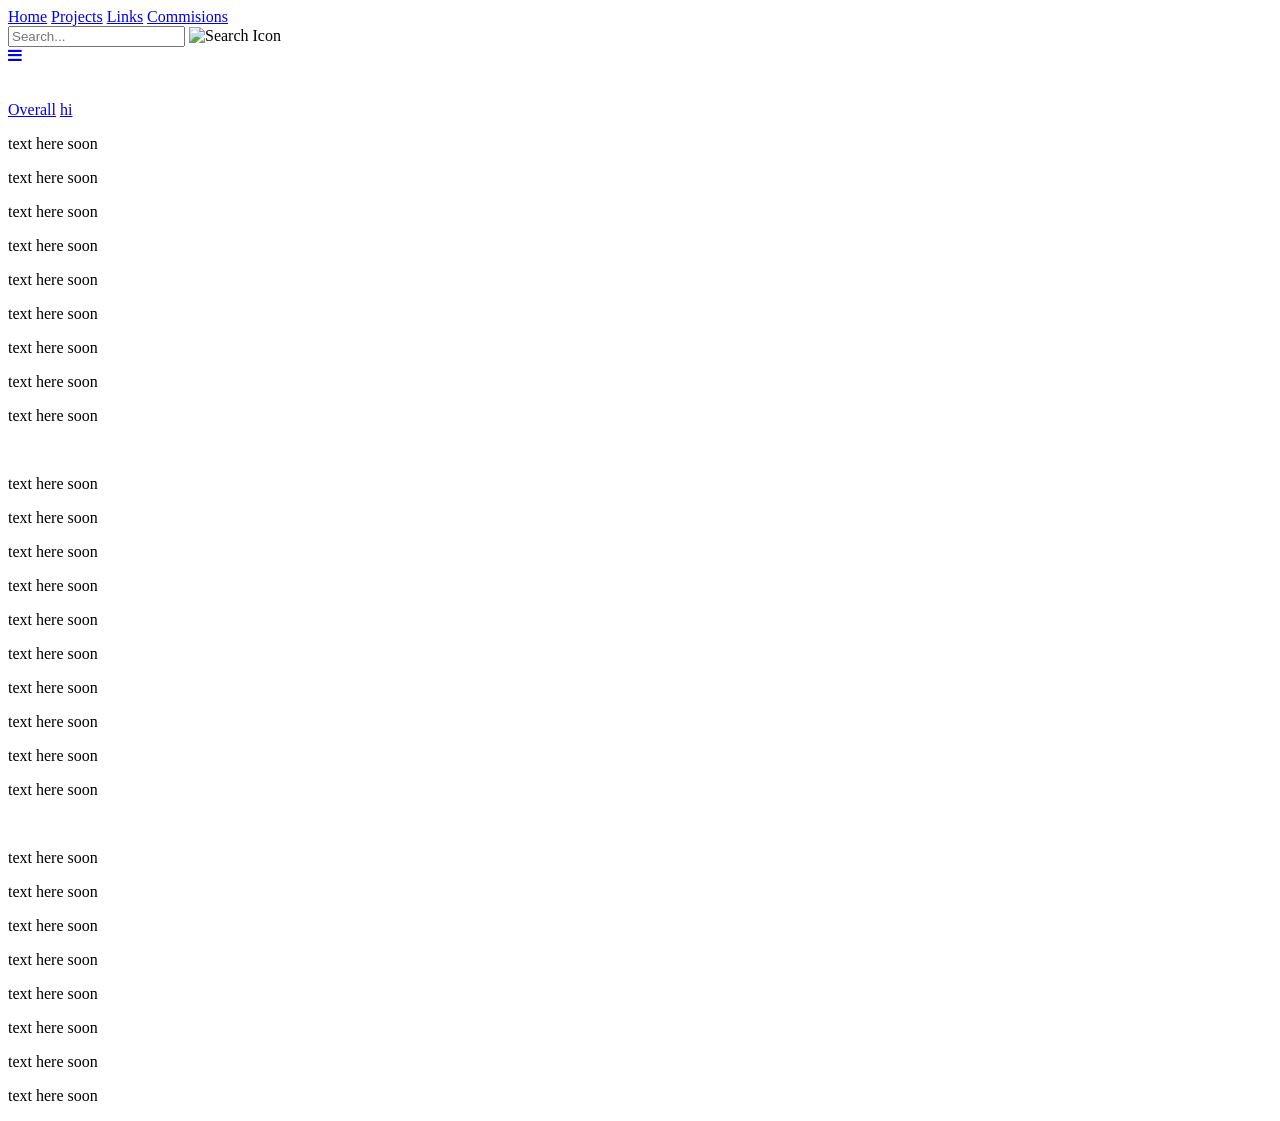
==== src/html/index.html @ 803c3d5c "reorganization" ====
<!DOCTYPE html>
<html lang="en">
    <head>
        <meta charset="UTF-8">
        <meta name="description" content="General site for services and media by Azeal Pena.">
        <meta name="author" content="Azeal Pena">
        <meta name="viewport" content="width=device-width, initial-scale=1.0">
        <link rel="stylesheet" href="css/navigation.css">
        <link rel="stylesheet" href="css/layout.css">
        <link rel="stylesheet" href="css/text.css">
        <link rel="stylesheet" href="https://cdnjs.cloudflare.com/ajax/libs/font-awesome/4.7.0/css/font-awesome.min.css">
        <link rel="icon" href="images/star-favicon.ico">
        <link rel="icon" href="images/star-favicon.png">
        <title>GeoHome</title>
    </head>
    <body>
        <header>
            <div class="topnav" id="Topnav">
                <a class="active" href="home.html">Home</a>
                <a href="projects.html">Projects</a>
                <a href="links.html">Links</a>
                <a href="comms.html">Commisions</a>
                <div class="searchBar">
                    <form action="">
                        <input class="search-input" type="text" name="search" placeholder="Search...">
                        <img src="images/searchicon.png" alt="Search Icon" class="search-icon">
                    </form>
                </div>
                <a href="javascript:void(0);" class="icon" onclick="topnavFunc()">
                    <i class="fa fa-bars"></i>
                </a>
            </div>
        </header>
        <br>
        <br>
        <div class="sidenav" id="Sidenav">
            <a href="#" id="overall">Overall</a>
            <a href="#" id="hi">hi</a>                                             
        </div>
        <div id="main">
            <p>text here soon</p>
            <p>text here soon</p>
            <p>text here soon</p>
            <p>text here soon</p>
            <p>text here soon</p>
            <p>text here soon</p>
            <p>text here soon</p>
            <p>text here soon</p>
            <p>text here soon</p>
            <br>
            <p>text here soon</p>
            <p>text here soon</p>
            <p>text here soon</p>
            <p>text here soon</p>
            <p>text here soon</p>
            <p>text here soon</p>
            <p>text here soon</p>
            <p>text here soon</p>
            <p>text here soon</p>
            <p>text here soon</p>
            <br>
            <p>text here soon</p>
            <p>text here soon</p>
            <p>text here soon</p>
            <p>text here soon</p>
            <p>text here soon</p>
            <p>text here soon</p>
            <p>text here soon</p>
            <p>text here soon</p>
        </div>
        <div class="progress-container">
            <div class="progress-bar" id="ProgBar"></div>
        </div>
        <script src="functions/Util.js"></script>
        <script src="functions/Anim.js"></script>
    </body>
</html>
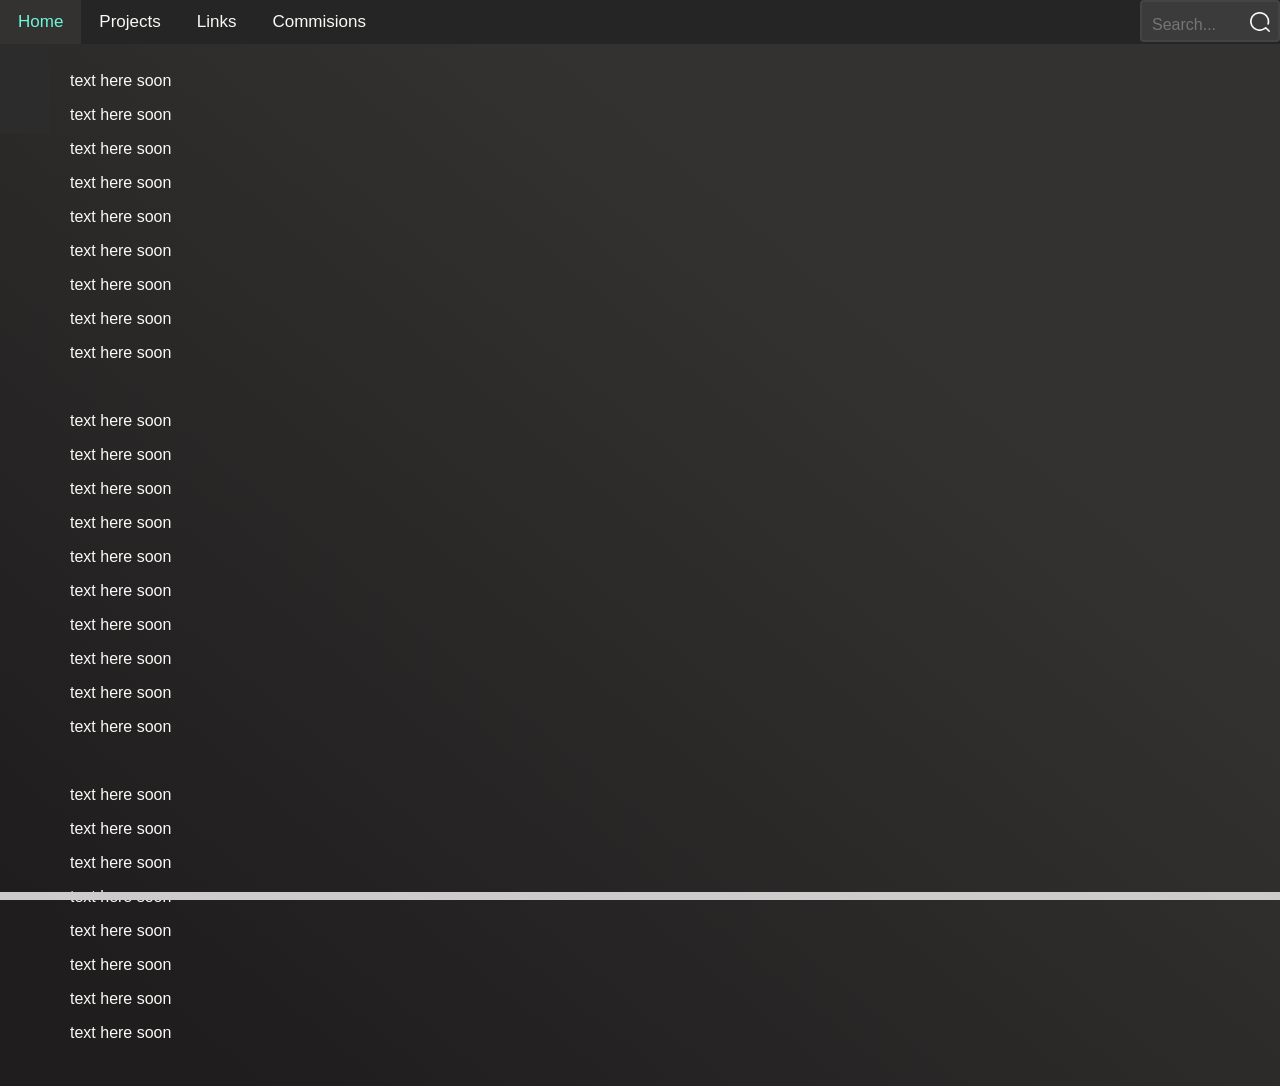
==== commit 3afdcddb: "fixed internal links" ====
--- a/src/html/index.html
+++ b/src/html/index.html
@@ -2,28 +2,27 @@
 <html lang="en">
     <head>
         <meta charset="UTF-8">
-        <meta name="description" content="General site for services and media by Azeal Pena.">
-        <meta name="author" content="Azeal Pena">
+        <meta name="description" content="The General personal site of Azeal Stratos.">
+        <meta name="author" content="Azeal Stratos">
         <meta name="viewport" content="width=device-width, initial-scale=1.0">
-        <link rel="stylesheet" href="css/navigation.css">
-        <link rel="stylesheet" href="css/layout.css">
-        <link rel="stylesheet" href="css/text.css">
+        <link rel="stylesheet" href="../css/navigation.css">
+        <link rel="stylesheet" href="../css/layout.css">
+        <link rel="stylesheet" href="../css/text.css">
         <link rel="stylesheet" href="https://cdnjs.cloudflare.com/ajax/libs/font-awesome/4.7.0/css/font-awesome.min.css">
-        <link rel="icon" href="images/star-favicon.ico">
-        <link rel="icon" href="images/star-favicon.png">
+        <link rel="icon" href="../assets/star-favicon.ico">
         <title>GeoHome</title>
     </head>
     <body>
         <header>
             <div class="topnav" id="Topnav">
-                <a class="active" href="home.html">Home</a>
+                <a class="active" href="index.html">Home</a>
                 <a href="projects.html">Projects</a>
                 <a href="links.html">Links</a>
                 <a href="comms.html">Commisions</a>
                 <div class="searchBar">
                     <form action="">
                         <input class="search-input" type="text" name="search" placeholder="Search...">
-                        <img src="images/searchicon.png" alt="Search Icon" class="search-icon">
+                        <img src="../assets/searchicon.png" alt="Search Icon" class="search-icon">
                     </form>
                 </div>
                 <a href="javascript:void(0);" class="icon" onclick="topnavFunc()">
@@ -71,7 +70,7 @@
         <div class="progress-container">
             <div class="progress-bar" id="ProgBar"></div>
         </div>
-        <script src="functions/Util.js"></script>
-        <script src="functions/Anim.js"></script>
+        <script src="../functions/Util.js"></script>
+        <script src="../functions/Anim.js"></script>
     </body>
 </html>
--- a/src/css/navigation.css
+++ b/src/css/navigation.css
@@ -0,0 +1,153 @@
+
+.topnav{
+    background-color: #252525;
+    position: fixed;
+    top: 0;
+    width: 100%;
+    z-index: 2;
+    transition: top 0.3s;
+}
+.topnav a{
+    float: left;
+    display: block;
+    color: #FAF9F6;
+    text-align: center;
+    padding: 12px 18px;
+    text-decoration: none;
+    font-size: 17px;
+}
+.topnav a.split{
+    float: right;
+    background-color: #343231;
+    color: white;
+}
+.topnav a:hover{
+    background-color: #535353;
+    color: #FAF9F6;
+}
+.topnav a.active{
+    background-color: #343231;
+    color: #6df7d9;
+}
+.topnav .icon{
+    display: none;
+}
+@media screen and (max-width: 600px){
+  .topnav a:not(:first-child){display: none;}
+  .topnav a.icon{
+    float: right;
+    display: block;
+  }
+}
+@media screen and (max-width: 600px){
+  .topnav.responsive{position: relative;}
+  .topnav.responsive a.icon{
+    position: absolute;
+    right: 0;
+  }
+  .topnav.responsive a{
+    float: none;
+    top: 0;
+    display: block;
+    text-align: left;
+  }
+}
+
+.searchBar{
+  position: absolute;
+  right: 0;
+}
+.search-icon{
+  position: absolute;
+  right: 10px;
+  height: 20px;
+  width: 20px;
+  top: 12px;
+}
+input[type=text]{
+  width: 140px;
+  box-sizing: border-box;
+  border: 2px solid #444444;
+  border-radius: 4px;
+  outline: 0px solid transparent;
+  font-size: 16px;
+  background-color: rgba(255, 255, 255, 0.1);
+  padding: 14px 40px 6px 10px;
+  transition-property: margin-right width;
+  transition: 0.8s ease-in-out;
+}
+input[type=text]:focus{
+  width: 100%;
+}
+@media screen and (max-width: 600px){
+  .searchBar.responsive{position: relative};
+  .searchBar.responsive{
+    position: absolute;
+    right: 55px;
+  }
+}
+
+#Sidenav a{
+  position: absolute;
+  left: -80px;
+  transition: 0.3s;
+  padding: 15px;
+  width: 100px;
+  text-decoration: none;
+  color: #2c2c2c;
+  font-size: 20px;
+  z-index: 1;
+}
+#Sidenav a:hover{
+  left: 0px;
+  color: #f1f1f1;
+  background-color: #5e5e5e;
+}
+/*home page tabs*/
+#overall{
+  top: 40px;
+  background-color: #2c2c2c;
+}
+#hi{
+  top: 80px;
+  background-color: #2c2c2c;
+}
+/*projects page tabs*/
+#geosinia{
+  top: 40px;
+  background-color: #2c2c2c;
+}
+#github{
+  top: 80px;
+  background-color: #2c2c2c;
+}
+#mods{
+  top: 120px;
+  background-color: #2c2c2c;
+}
+
+
+
+@media screen and (max-height: 450px){
+  .sidenav {padding-top: 15px;}
+  .sidenav a {font-size: 18px;}
+}
+
+#main{
+  transition: margin-left .5s;
+  padding: 20px;
+}
+
+.progress-container {
+  width: 100%;
+  height: 8px;
+  background: #ccc;
+  position: sticky;
+  bottom: 0;
+}
+.progress-bar {
+  height: 8px;
+  background: #04AA6D;
+background: linear-gradient(90deg, #04aa6d 0%, #48f5b6 50%, #6df7d9 100%);
+  width: 0%;
+}
--- a/src/css/layout.css
+++ b/src/css/layout.css
@@ -0,0 +1,28 @@
+
+.opener{
+  position: relative;
+  text-align: center;
+  width: 100%;
+  padding-bottom: 0;
+  color: #ffffff;
+}
+
+.ascii-title{
+  position: absolute;
+  bottom: 0px;
+  left: 6px;
+  font-family: monospace;
+  white-space: pre;
+}
+
+#geosinia-title{
+  padding-bottom: 0;
+}
+#mods-title{
+  padding-bottom: 0;
+}
+
+#title-bg{
+  width: 100%;
+  max-height: 300px;
+}
--- a/src/css/text.css
+++ b/src/css/text.css
@@ -0,0 +1,25 @@
+
+body{
+    margin: 0;
+    font-family: Arial, Helvetica, sans-serif;
+    color: #FAF9F6;
+    background: linear-gradient(40deg, #1f1d1d 10%, #343231 70%);
+}
+#main{
+  margin-left: 50px;
+}
+
+.hyperlink{
+  color: #04AA6D;
+  text-decoration: none;
+}
+.hyperlink:hover{
+  text-decoration: underline;
+}
+.badge{
+  background-color: #df2929;
+  color: #FAF9F6;
+  padding: 3px 5px;
+  text-align: center;
+  border-radius: 5px;
+}
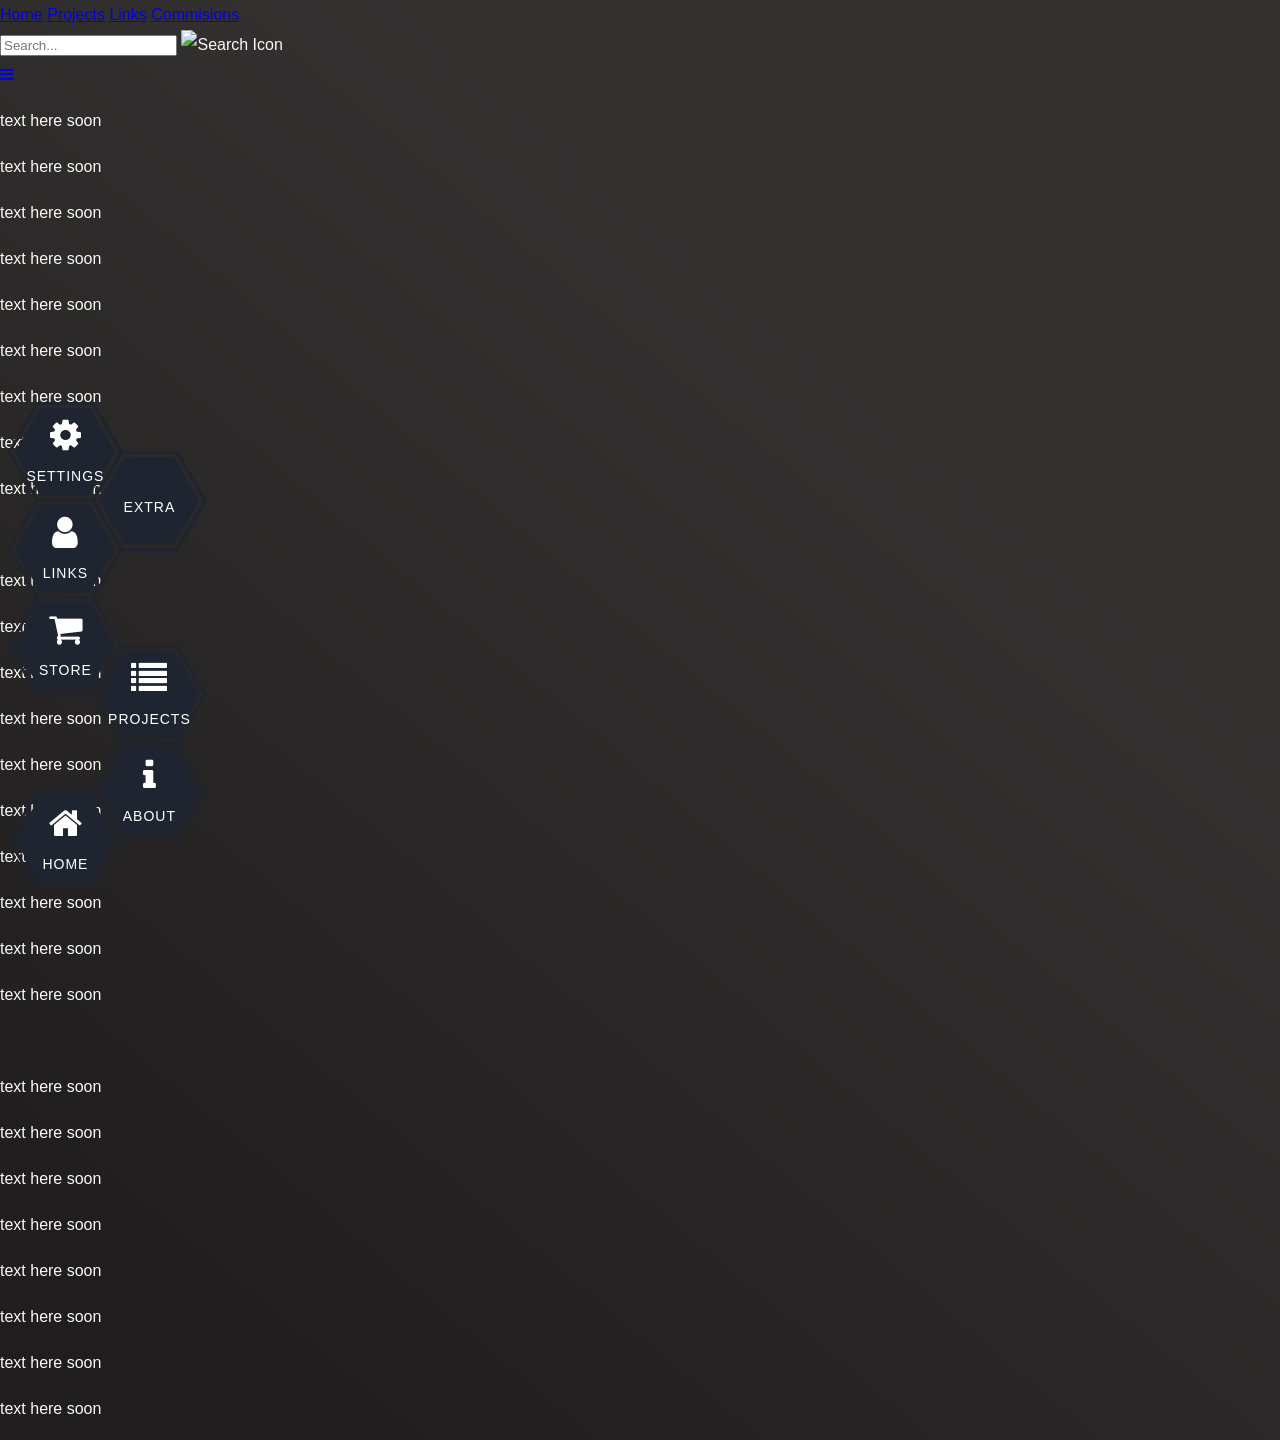
==== commit 3b725a22: "Start new index.html layout + menu" ====
--- a/src/html/index.html
+++ b/src/html/index.html
@@ -5,7 +5,8 @@
         <meta name="description" content="The General personal site of Azeal Stratos.">
         <meta name="author" content="Azeal Stratos">
         <meta name="viewport" content="width=device-width, initial-scale=1.0">
-        <link rel="stylesheet" href="../css/navigation.css">
+        
+        <link rel="stylesheet" href="../css/menu-style.css">
         <link rel="stylesheet" href="../css/layout.css">
         <link rel="stylesheet" href="../css/text.css">
         <link rel="stylesheet" href="https://cdnjs.cloudflare.com/ajax/libs/font-awesome/4.7.0/css/font-awesome.min.css">
@@ -22,7 +23,7 @@
                 <div class="searchBar">
                     <form action="">
                         <input class="search-input" type="text" name="search" placeholder="Search...">
-                        <img src="../assets/searchicon.png" alt="Search Icon" class="search-icon">
+                        <img src="../assets/ searchicon.png" alt="Search Icon" class="search-icon">
                     </form>
                 </div>
                 <a href="javascript:void(0);" class="icon" onclick="topnavFunc()">
@@ -30,43 +31,195 @@
                 </a>
             </div>
         </header>
-        <br>
-        <br>
-        <div class="sidenav" id="Sidenav">
-            <a href="#" id="overall">Overall</a>
-            <a href="#" id="hi">hi</a>                                             
-        </div>
-        <div id="main">
-            <p>text here soon</p>
-            <p>text here soon</p>
-            <p>text here soon</p>
-            <p>text here soon</p>
-            <p>text here soon</p>
-            <p>text here soon</p>
-            <p>text here soon</p>
-            <p>text here soon</p>
-            <p>text here soon</p>
-            <br>
-            <p>text here soon</p>
-            <p>text here soon</p>
-            <p>text here soon</p>
-            <p>text here soon</p>
-            <p>text here soon</p>
-            <p>text here soon</p>
-            <p>text here soon</p>
-            <p>text here soon</p>
-            <p>text here soon</p>
-            <p>text here soon</p>
-            <br>
-            <p>text here soon</p>
-            <p>text here soon</p>
-            <p>text here soon</p>
-            <p>text here soon</p>
-            <p>text here soon</p>
-            <p>text here soon</p>
-            <p>text here soon</p>
-            <p>text here soon</p>
-        </div>
+        <aside>
+            <div class="nav-container">
+            <div class="hexagon-menu clear">
+                <div class="hexagon-item1">
+                    <div class="hex-item">
+                        <div></div>
+                        <div></div>
+                        <div></div>
+                    </div>
+                    <div class="hex-item">
+                        <div></div>
+                        <div></div>
+                        <div></div>
+                    </div>
+                    <a  class="hex-content" href="main-menu.html">
+                        <span class="hex-content-inner">
+                            <span class="icon">
+                                <i class="fa fa-home"></i>
+                            </span>
+                            <span class="title">Home</span>
+                        </span>
+                        <svg viewBox="0 0 100 100" height="100" width="100" version="1.1" xmlns="http://www.w3.org/2000/svg"><polygon points="0,50 25,6 75,6 100,50 75,93 25,93" fill="#1e2530"></polygon></svg>
+                    </a>
+                </div>
+                <div class="hexagon-item2">
+                    <div class="hex-item">
+                        <div></div>
+                        <div></div>
+                        <div></div>
+                    </div>
+                    <div class="hex-item">
+                        <div></div>
+                        <div></div>
+                        <div></div>
+                    </div>
+                    <a  class="hex-content" href="">
+                        <span class="hex-content-inner">
+                            <span class="icon">
+                                <i class="fa fa-info"></i>
+                            </span>
+                            <span class="title">About</span>
+                        </span>
+                        <svg viewBox="0 0 100 100" height="100" width="100" version="1.1" xmlns="http://www.w3.org/2000/svg"><polygon points="0,50 25,6 75,6 100,50 75,93 25,93" fill="#1e2530"></polygon></svg>
+                    </a>
+                </div>
+                <div class="hexagon-item4">
+                    <div class="hex-item">
+                        <div></div>
+                        <div></div>
+                        <div></div>
+                    </div>
+                    <div class="hex-item">
+                        <div></div>
+                        <div></div>
+                        <div></div>
+                    </div>
+                    <a  class="hex-content" href="test-page.html">
+                        <span class="hex-content-inner">
+                            <span class="icon">
+                                <i class="fa fa-list"></i>
+                            </span>
+                            <span class="title">Projects</span>
+                        </span>
+                        <svg viewBox="0 0 100 100" height="100" width="100" version="1.1" xmlns="http://www.w3.org/2000/svg"><polygon points="0,50 25,6 75,6 100,50 75,93 25,93" fill="#1e2530"></polygon></svg>
+                    </a>    
+                </div>
+                <div class="hexagon-item5">
+                    <div class="hex-item">
+                        <div></div>
+                        <div></div>
+                        <div></div>
+                    </div>
+                    <div class="hex-item">
+                        <div></div>
+                        <div></div>
+                        <div></div>
+                    </div>
+                    <a  class="hex-content" href="">
+                        <span class="hex-content-inner">
+                            <span class="icon">
+                                <i class="fa fa-shopping-cart"></i>
+                            </span>
+                            <span class="title">Store</span>
+                        </span>
+                        <svg viewBox="0 0 100 100" height="100" width="100" version="1.1" xmlns="http://www.w3.org/2000/svg"><polygon points="0,50 25,6 75,6 100,50 75,93 25,93" fill="#1e2530"></polygon></svg>
+                    </a>
+                </div>
+                <div class="hexagon-item7">
+                    <div class="hex-item">
+                        <div></div>
+                        <div></div>
+                        <div></div>
+                    </div>
+                    <div class="hex-item">
+                        <div></div>
+                        <div></div>
+                        <div></div>
+                    </div>
+                    <a  class="hex-content" href="">
+                        <span class="hex-content-inner">
+                            <span class="icon">
+                                <i class="fa fa-user"></i>
+                            </span>
+                            <span class="title">Links</span>
+                        </span>
+                        <svg viewBox="0 0 100 100" height="100" width="100" version="1.1" xmlns="http://www.w3.org/2000/svg"><polygon points="0,50 25,6 75,6 100,50 75,93 25,93" fill="#1e2530"></polygon></svg>
+                    </a>
+                </div>
+                <div class="hexagon-item8">
+                    <div class="hex-item">
+                        <div></div>
+                        <div></div>
+                        <div></div>
+                    </div>
+                    <div class="hex-item">
+                        <div></div>
+                        <div></div>
+                        <div></div>
+                    </div>
+                    <a  class="hex-content">
+                        <span class="hex-content-inner">
+                            <span class="icon">
+                                <i class=""></i>
+                            </span>
+                            <span class="title">Extra</span>
+                        </span>
+                        <svg viewBox="0 0 100 100" height="100" width="100" version="1.1" xmlns="http://www.w3.org/2000/svg"><polygon points="0,50 25,6 75,6 100,50 75,93 25,93" fill="#1e2530"></polygon></svg>
+                    </a>
+                </div>
+                <div class="hexagon-item9">
+                    <div class="hex-item">
+                        <div></div>
+                        <div></div>
+                        <div></div>
+                    </div>
+                    <div class="hex-item">
+                        <div></div>
+                        <div></div>
+                        <div></div>
+                    </div>
+                    <a  class="hex-content">
+                        <span class="hex-content-inner">
+                            <span class="icon">
+                                <i class="fa fa-cog"></i>
+                            </span>
+                            <span class="title">Settings</span>
+                        </span>
+                        <svg viewBox="0 0 100 100" height="100" width="100" version="1.1" xmlns="http://www.w3.org/2000/svg"><polygon points="0,50 25,6 75,6 100,50 75,93 25,93" fill="#1e2530"></polygon></svg>
+                    </a>
+                </div>
+            </div>
+            </div>
+        </aside>
+        <main>
+            <div>
+                    <p>text here soon</p>
+                    <p>text here soon</p>
+                    <p>text here soon</p>
+                    <p>text here soon</p>
+                    <p>text here soon</p>
+                    <p>text here soon</p>
+                    <p>text here soon</p>
+                    <p>text here soon</p>
+                    <p>text here soon</p>
+                    <br>
+                    <p>text here soon</p>
+                    <p>text here soon</p>
+                    <p>text here soon</p>
+                    <p>text here soon</p>
+                    <p>text here soon</p>
+                    <p>text here soon</p>
+                    <p>text here soon</p>
+                    <p>text here soon</p>
+                    <p>text here soon</p>
+                    <p>text here soon</p>
+                    <br>
+                    <p>text here soon</p>
+                    <p>text here soon</p>
+                    <p>text here soon</p>
+                    <p>text here soon</p>
+                    <p>text here soon</p>
+                    <p>text here soon</p>
+                    <p>text here soon</p>
+                    <p>text here soon</p>
+            </div>
+        </main>
+        <footer>
+            
+        </footer>
         <div class="progress-container">
             <div class="progress-bar" id="ProgBar"></div>
         </div>
--- a/src/css/menu-style.css
+++ b/src/css/menu-style.css
@@ -0,0 +1,600 @@
+
+body {
+  font-family: "Libre Baskerville", serif;
+  font-weight: 400;
+  font-size: 16px;
+  line-height: 30px;
+  background-color: #0c0f15;
+  overflow:hidden;
+  color: #ababab; 
+}
+
+.hexagon-item1 {
+  cursor: pointer;
+  width: 100px;
+  height: 100px;
+  float: left;
+  margin-left: 0px;
+  z-index: 0;
+  position: absolute;
+  left: 15px;
+  bottom: 10px;}
+  .hexagon-item1:first-child {
+    margin-left: 0; }
+  .hexagon-item1:hover {
+    z-index: 1; }
+    .hexagon-item1:hover .hex-item:last-child {
+      opacity: 1;
+      transform: scale(1.3); }
+    .hexagon-item1:hover .hex-item:first-child {
+      opacity: 1;
+      transform: scale(1.2); }
+      .hexagon-item1:hover .hex-item:first-child div:before,
+      .hexagon-item1:hover .hex-item:first-child div:after {
+        height: 5px; }
+    .hexagon-item1:hover .hex-item div::before,
+    .hexagon-item1:hover .hex-item div::after {
+      background-color: #48f5b6; }
+    .hexagon-item1:hover .hex-content svg {
+      transform: scale(0.97); }
+      
+.hexagon-item2 {
+  cursor: pointer;
+  width: 100px;
+  height: 100px;
+  float: left;
+  margin-left: 0px;
+  z-index: 0;
+  position: absolute;
+  left: 99px;
+  bottom: 58px;}
+  .hexagon-item2:first-child {
+    margin-left: 0; }
+  .hexagon-item2:hover {
+    z-index: 1; }
+    .hexagon-item2:hover .hex-item:last-child {
+      opacity: 1;
+      transform: scale(1.3); }
+    .hexagon-item2:hover .hex-item:first-child {
+      opacity: 1;
+      transform: scale(1.2); }
+      .hexagon-item2:hover .hex-item:first-child div:before,
+      .hexagon-item2:hover .hex-item:first-child div:after {
+        height: 5px; }
+    .hexagon-item2:hover .hex-item div::before,
+    .hexagon-item2:hover .hex-item div::after {
+      background-color: #48f5b6; }
+    .hexagon-item2:hover .hex-content svg {
+      transform: scale(0.97); }
+
+.hexagon-item3 {
+  cursor: pointer;
+  width: 100px;
+  height: 100px;
+  float: left;
+  margin-left: 0px;
+  z-index: 0;
+  position: absolute;
+  left: 15px;
+  bottom: 107px;}
+  .hexagon-item3:first-child {
+    margin-left: 0; }
+  .hexagon-item3:hover {
+    z-index: 1; }
+    .hexagon-item3:hover .hex-item:last-child {
+      opacity: 1;
+      transform: scale(1.3); }
+    .hexagon-item3:hover .hex-item:first-child {
+      opacity: 1;
+      transform: scale(1.2); }
+      .hexagon-item3:hover .hex-item:first-child div:before,
+      .hexagon-item3:hover .hex-item:first-child div:after {
+        height: 5px; }
+    .hexagon-item3:hover .hex-item div::before,
+    .hexagon-item3:hover .hex-item div::after {
+      background-color: #48f5b6; }
+    .hexagon-item3:hover .hex-content svg {
+      transform: scale(0.97); }
+
+.hexagon-item4 {
+  cursor: pointer;
+  width: 100px;
+  height: 100px;
+  float: left;
+  margin-left: 0px;
+  z-index: 0;
+  position: absolute;
+  left: 99px;
+  bottom: 155px;}
+  .hexagon-item4:first-child {
+    margin-left: 0; }
+  .hexagon-item4:hover {
+    z-index: 1; }
+    .hexagon-item4:hover .hex-item:last-child {
+      opacity: 1;
+      transform: scale(1.3); }
+    .hexagon-item4:hover .hex-item:first-child {
+      opacity: 1;
+      transform: scale(1.2); }
+      .hexagon-item4:hover .hex-item:first-child div:before,
+      .hexagon-item4:hover .hex-item:first-child div:after {
+        height: 5px; }
+    .hexagon-item4:hover .hex-item div::before,
+    .hexagon-item4:hover .hex-item div::after {
+      background-color: #48f5b6; }
+    .hexagon-item4:hover .hex-content svg {
+      transform: scale(0.97); }
+      
+.hexagon-item5 {
+  cursor: pointer;
+  width: 100px;
+  height: 100px;
+  float: left;
+  margin-left: 0px;
+  z-index: 0;
+  position: absolute;
+  left: 15px;
+  bottom: 204px;}
+  .hexagon-item5:first-child {
+    margin-left: 0; }
+  .hexagon-item5:hover {
+    z-index: 1; }
+    .hexagon-item5:hover .hex-item:last-child {
+      opacity: 1;
+      transform: scale(1.3); }
+    .hexagon-item5:hover .hex-item:first-child {
+      opacity: 1;
+      transform: scale(1.2); }
+      .hexagon-item5:hover .hex-item:first-child div:before,
+      .hexagon-item5:hover .hex-item:first-child div:after {
+        height: 5px; }
+    .hexagon-item5:hover .hex-item div::before,
+    .hexagon-item5:hover .hex-item div::after {
+      background-color: #48f5b6; }
+    .hexagon-item5:hover .hex-content svg {
+      transform: scale(0.97); }
+
+.hexagon-item6 {
+  cursor: pointer;
+  width: 100px;
+  height: 100px;
+  float: left;
+  margin-left: 0px;
+  z-index: 0;
+  position: absolute;
+  left: 99px;
+  bottom: 349px;}
+  .hexagon-item6:first-child {
+    margin-left: 0; }
+  .hexagon-item6:hover {
+    z-index: 1; }
+    .hexagon-item6:hover .hex-item:last-child {
+      opacity: 1;
+      transform: scale(1.3); }
+    .hexagon-item6:hover .hex-item:first-child {
+      opacity: 1;
+      transform: scale(1.2); }
+      .hexagon-item6:hover .hex-item:first-child div:before,
+      .hexagon-item6:hover .hex-item:first-child div:after {
+        height: 5px; }
+    .hexagon-item6:hover .hex-item div::before,
+    .hexagon-item6:hover .hex-item div::after {
+      background-color: #48f5b6; }
+    .hexagon-item6:hover .hex-content svg {
+      transform: scale(0.97); }
+
+.hexagon-item7 {
+  cursor: pointer;
+  width: 100px;
+  height: 100px;
+  float: left;
+  margin-left: 0px;
+  z-index: 0;
+  position: absolute;
+  left: 15px;
+  bottom: 301px;}
+  .hexagon-item7:first-child {
+    margin-left: 0; }
+  .hexagon-item7:hover {
+    z-index: 1; }
+    .hexagon-item7:hover .hex-item:last-child {
+      opacity: 1;
+      transform: scale(1.3); }
+    .hexagon-item7:hover .hex-item:first-child {
+      opacity: 1;
+      transform: scale(1.2); }
+      .hexagon-item7:hover .hex-item:first-child div:before,
+      .hexagon-item7:hover .hex-item:first-child div:after {
+        height: 5px; }
+    .hexagon-item7:hover .hex-item div::before,
+    .hexagon-item7:hover .hex-item div::after {
+      background-color: #48f5b6; }
+    .hexagon-item7:hover .hex-content svg {
+      transform: scale(0.97); }
+      
+.hexagon-item8 {
+  cursor: pointer;
+  width: 100px;
+  height: 100px;
+  float: left;
+  margin-left: 0px;
+  z-index: 0;
+  position: absolute;
+  left: 99px;
+  bottom: 349px;}
+  .hexagon-item8:first-child {
+    margin-left: 0; }
+  .hexagon-item8:hover {
+    z-index: 1; }
+    .hexagon-item8:hover .hex-item:last-child {
+      opacity: 1;
+      transform: scale(1.3); }
+    .hexagon-item8:hover .hex-item:first-child {
+      opacity: 1;
+      transform: scale(1.2); }
+      .hexagon-item8:hover .hex-item:first-child div:before,
+      .hexagon-item8:hover .hex-item:first-child div:after {
+        height: 5px; }
+    .hexagon-item8:hover .hex-item div::before,
+    .hexagon-item8:hover .hex-item div::after {
+      background-color: #48f5b6; }
+    .hexagon-item8:hover .hex-content svg {
+      transform: scale(0.97); }
+
+.hexagon-item9 {
+  cursor: pointer;
+  width: 100px;
+  height: 100px;
+  float: left;
+  margin-left: 0px;
+  z-index: 0;
+  position: absolute;
+  left: 15px;
+  bottom: 398px;}
+  .hexagon-item9:first-child {
+    margin-left: 0; }
+  .hexagon-item9:hover {
+    z-index: 1; }
+    .hexagon-item9:hover .hex-item:last-child {
+      opacity: 1;
+      transform: scale(1.3); }
+    .hexagon-item9:hover .hex-item:first-child {
+      opacity: 1;
+      transform: scale(1.2); }
+      .hexagon-item9:hover .hex-item:first-child div:before,
+      .hexagon-item9:hover .hex-item:first-child div:after {
+        height: 5px; }
+    .hexagon-item9:hover .hex-item div::before,
+    .hexagon-item9:hover .hex-item div::after {
+      background-color: #48f5b6; }
+    .hexagon-item9:hover .hex-content svg {
+      transform: scale(0.97); }
+      
+.back-button{
+    position: absolute;
+    left: 5px;
+    bottom: 102px;
+}
+
+.hexagon-item1-s {
+  cursor: pointer;
+  width: 60px;
+  height: 60px;
+  float: left;
+  margin-left: 0px;
+  z-index: 0;
+  position: absolute;
+  left: 97px;
+  bottom: 79px;}
+  .hexagon-item1-s:first-child {
+    margin-left: 0; }
+  .hexagon-item1-s:hover {
+    z-index: 1; }
+    .hexagon-item1-s:hover .hex-item-s div::before,
+    .hexagon-item1-s:hover .hex-item-s div::after {
+      background-color: #48f5b6; }
+    .hexagon-item1-s:hover .hex-content svg {
+      transform: scale(0.97); }
+
+.hexagon-item2-s {
+  cursor: pointer;
+  width: 60px;
+  height: 60px;
+  float: left;
+  margin-left: 0px;
+  z-index: 0;
+  position: absolute;
+  left: 47px;
+  bottom: 107px;}
+  .hexagon-item2-s:first-child {
+    margin-left: 0; }
+  .hexagon-item2-s:hover {
+    z-index: 1; }
+    .hexagon-item2-s:hover .hex-item-s div::before,
+    .hexagon-item2-s:hover .hex-item-s div::after {
+      background-color: #48f5b6; }
+    .hexagon-item2-s:hover .hex-content svg {
+      transform: scale(0.97); }
+
+.hexagon-item3-s {
+  cursor: pointer;
+  width: 60px;
+  height: 60px;
+  float: left;
+  margin-left: 0px;
+  z-index: 0;
+  position: absolute;
+  left: 97px;
+  bottom: 136px;}
+  .hexagon-item3-s:first-child {
+    margin-left: 0; }
+  .hexagon-item3-s:hover {
+    z-index: 1; }
+    .hexagon-item3-s:hover .hex-item-s div::before,
+    .hexagon-item3-s:hover .hex-item-s div::after {
+      background-color: #48f5b6; }
+    .hexagon-item3-s:hover .hex-content svg {
+      transform: scale(0.97); }
+
+.hexagon-item4-s {
+  cursor: pointer;
+  width: 60px;
+  height: 60px;
+  float: left;
+  margin-left: 0px;
+  z-index: 0;
+  position: absolute;
+  left: 47px;
+  bottom: 164px;}
+  .hexagon-item4-s:first-child {
+    margin-left: 0; }
+  .hexagon-item4-s:hover {
+    z-index: 1; }
+    .hexagon-item4-s:hover .hex-item-s div::before,
+    .hexagon-item4-s:hover .hex-item-s div::after {
+      background-color: #48f5b6; }
+    .hexagon-item4-s:hover .hex-content svg {
+      transform: scale(0.97); }
+
+.hexagon-item5-s {
+  cursor: pointer;
+  width: 60px;
+  height: 60px;
+  float: left;
+  margin-left: 0px;
+  z-index: 0;
+  position: absolute;
+  left: 97px;
+  bottom: 193px;}
+  .hexagon-item5-s:first-child {
+    margin-left: 0; }
+  .hexagon-item5-s:hover {
+    z-index: 1; }
+    .hexagon-item5-s:hover .hex-item-s div::before,
+    .hexagon-item5-s:hover .hex-item-s div::after {
+      background-color: #48f5b6; }
+    .hexagon-item5-s:hover .hex-content svg {
+      transform: scale(0.97); }
+
+.hexagon-item6-s {
+  cursor: pointer;
+  width: 60px;
+  height: 60px;
+  float: left;
+  margin-left: 0px;
+  z-index: 0;
+  position: absolute;
+  left: 47px;
+  bottom: 221px;}
+  .hexagon-item6-s:first-child {
+    margin-left: 0; }
+  .hexagon-item6-s:hover {
+    z-index: 1; }
+    .hexagon-item6-s:hover .hex-item-s div::before,
+    .hexagon-item6-s:hover .hex-item-s div::after {
+      background-color: #48f5b6; }
+    .hexagon-item6-s:hover .hex-content svg {
+      transform: scale(0.97); }
+
+.hexagon-item7-s {
+  cursor: pointer;
+  width: 60px;
+  height: 60px;
+  float: left;
+  margin-left: 0px;
+  z-index: 0;
+  position: absolute;
+  left: 97px;
+  bottom: 250px;}
+  .hexagon-item7-s:first-child {
+    margin-left: 0; }
+  .hexagon-item7-s:hover {
+    z-index: 1; }
+    .hexagon-item7-s:hover .hex-item-s div::before,
+    .hexagon-item7-s:hover .hex-item-s div::after {
+      background-color: #48f5b6; }
+    .hexagon-item7-s:hover .hex-content svg {
+      transform: scale(0.97); }
+
+.hexagon-item8-s {
+  cursor: pointer;
+  width: 60px;
+  height: 60px;
+  float: left;
+  margin-left: 0px;
+  z-index: 0;
+  position: absolute;
+  left: 47px;
+  bottom: 278px;}
+  .hexagon-item8-s:first-child {
+    margin-left: 0; }
+  .hexagon-item8-s:hover {
+    z-index: 1; }
+    .hexagon-item8-s:hover .hex-item-s div::before,
+    .hexagon-item8-s:hover .hex-item-s div::after {
+      background-color: #48f5b6; }
+    .hexagon-item8-s:hover .hex-content svg {
+      transform: scale(0.97); }
+
+
+.hex-item {
+  position: absolute;
+  top: 0;
+  left: 0px;
+  width: 100px;
+  height: 100px; }
+  .hex-item:first-child {
+    left: -1.5px;
+    z-index: 0;
+    transform: scale(0.7);
+    transition: all 0.3s cubic-bezier(0.165, 0.84, 0.44, 1); }
+  .hex-item:last-child {
+    transition: all 0.3s cubic-bezier(0.19, 1, 0.22, 1);
+    z-index: 1; }
+  .hex-item div {
+    left: 20.5px;
+    box-sizing: border-box;
+    position: absolute;
+    top: 0;
+    width: 58.5px;
+    height: 100px;
+    transform-origin: center center; }
+    .hex-item div::before, .hex-item div::after {
+      background-color: #1e2530;
+      content: "";
+      position: absolute;
+      width: 100%;
+      height: 3px;
+      transition: all 0.3s cubic-bezier(0.165, 0.84, 0.44, 1) 0s; }
+    .hex-item div:before {
+      top: 0; }
+    .hex-item div:after {
+      bottom: 0; }
+    .hex-item div:nth-child(1) {
+      transform: rotate(0deg); }
+    .hex-item div:nth-child(2) {
+      transform: rotate(60deg); }
+    .hex-item div:nth-child(3) {
+      transform: rotate(120deg); }
+
+.hex-item-s {
+  position: absolute;
+  top: 0;
+  left: 0px;
+  width: 60px;
+  height: 60px; }
+  .hex-item-s:first-child {
+    transition: all 0.3s cubic-bezier(0.19, 1, 0.22, 1);
+    z-index: 1; }
+  .hex-item-s div {
+    left: 12px;
+    box-sizing: border-box;
+    position: absolute;
+    top: 0;
+    width: 35px;
+    height: 60px;
+    transform-origin: center center; }
+    .hex-item-s div::before, .hex-item-s div::after {
+      background-color: #1e2530;
+      content: "";
+      position: absolute;
+      width: 100%;
+      height: 3px;
+      transition: all 0.3s cubic-bezier(0.165, 0.84, 0.44, 1) 0s; }
+    .hex-item-s div:before {
+      top: 0; }
+    .hex-item-s div:after {
+      bottom: 0; }
+    .hex-item-s div:nth-child(1) {
+      transform: rotate(0deg); }
+    .hex-item-s div:nth-child(2) {
+      transform: rotate(60deg); }
+    .hex-item-s div:nth-child(3) {
+      transform: rotate(120deg); }
+
+.hex-content {
+  color: #fff;
+  display: block;
+  height: 80px;
+  margin: 0 auto;
+  position: relative;
+  text-align: center;
+  transform: rotate(0deg);    
+  width: 80px; }
+  .hex-content .hex-content-inner {
+    left: 38%;
+    margin: 10px 0 0 10px;
+    position: absolute;
+    top: 50%;
+    transform: translate(-50%, -50%); }
+  .hex-content .icon {
+    display: block;
+    font-size: 36px;
+    line-height: 30px;
+    margin-bottom: 11px; }
+  .hex-content .title {
+    display: block;
+    font-family: "Open Sans", sans-serif;
+    font-size: 14px;
+    letter-spacing: 1px;
+    line-height: 24px;
+    text-transform: uppercase; }
+  .hex-content svg {
+    left: -10px;
+    position: absolute;
+    top: 0px;
+    z-index: -1;
+    transition: all 0.3s cubic-bezier(0.165, 0.84, 0.44, 1) 0s; }
+  .hex-content:hover {
+    color: #fff;
+   }
+
+.hex-content-s {
+  color: #fff;
+  display: block;
+  height: 40px;
+  margin: 0 auto;
+  position: relative;
+  text-align: center;
+  transform: rotate(0deg);    
+  width: 40px; }
+  .hex-content-s .hex-content-inner {
+    left: 24%;
+    margin: 10px 0 0 10px;
+    position: absolute;
+    top: 50%;
+    transform: translate(-50%, -50%); }
+  .hex-content-s .icon {
+    display: block;
+    font-size: 24px;
+    line-height: 20px;
+    margin-bottom: 5px; }
+  .hex-content-s .title {
+    opacity: 0;
+    display: block;
+    font-family: "Open Sans", sans-serif;
+    text-decoration: none;
+    text-indent: 4em;
+    font-size: 14px;
+    letter-spacing: 2px;
+    line-height: 58px;
+    text-transform: uppercase;
+    transform: rotate(-30deg); }
+  .hex-content-s svg {
+    left: -10px;
+    position: absolute;
+    top: 0px;
+    z-index: -1;
+    transition: all 0.3s cubic-bezier(0.165, 0.84, 0.44, 1) 0s; }
+  .hex-content-s:hover {
+    color: #fff;
+   }
+
+#hex:hover #menu-icon i
+{
+  color:#6df7d9;
+  transition:0.6s;
+}
+#hex:hover .title{
+  opacity: 1;
+}
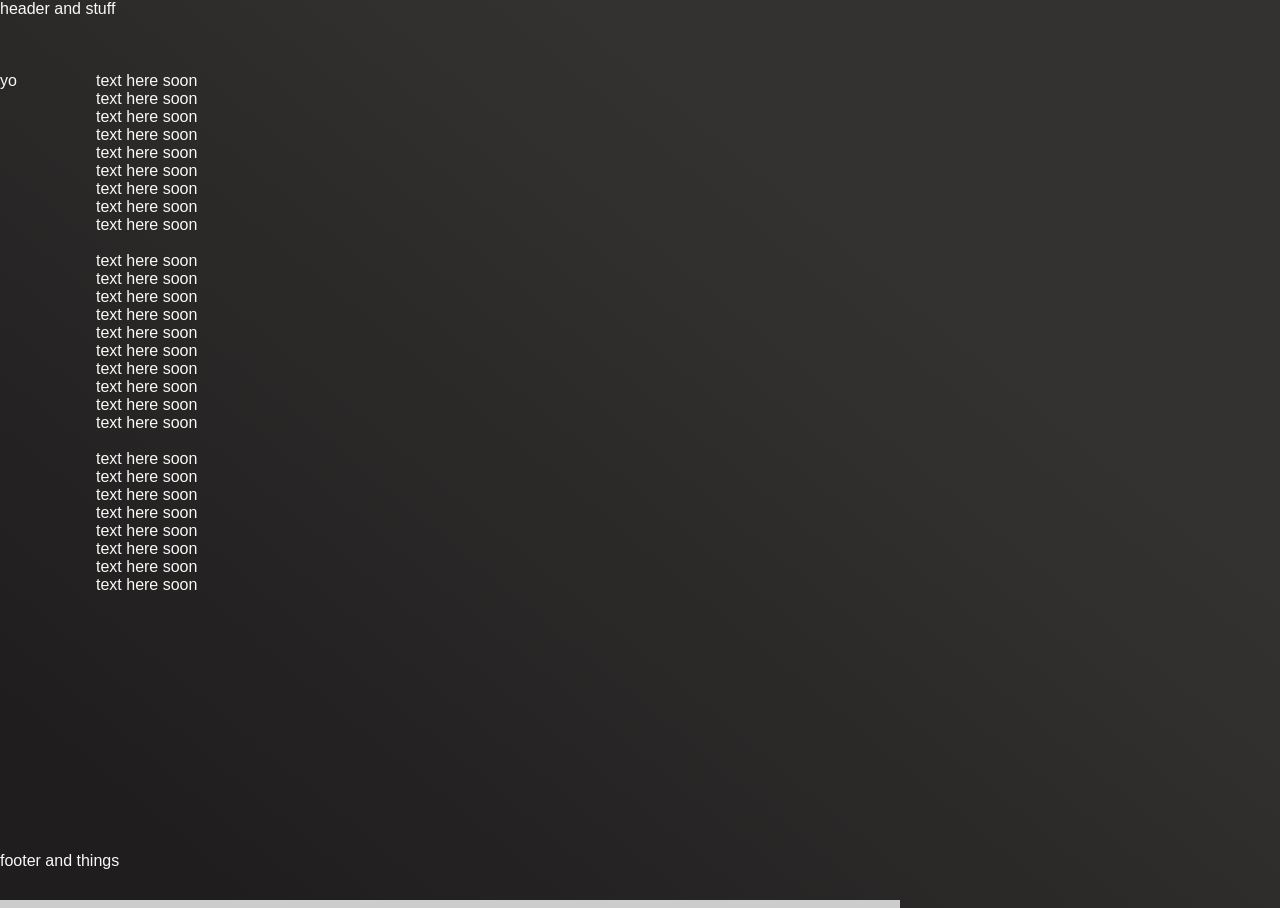
==== commit 88c2a394: "re-layout v0.2 c1" ====
--- a/src/html/index.html
+++ b/src/html/index.html
@@ -5,7 +5,7 @@
         <meta name="description" content="The General personal site of Azeal Stratos.">
         <meta name="author" content="Azeal Stratos">
         <meta name="viewport" content="width=device-width, initial-scale=1.0">
-        
+        <link rel="stylesheet" href="../css/variables.css">
         <link rel="stylesheet" href="../css/menu-style.css">
         <link rel="stylesheet" href="../css/layout.css">
         <link rel="stylesheet" href="../css/text.css">
@@ -14,178 +14,170 @@
         <title>GeoHome</title>
     </head>
     <body>
-        <header>
-            <div class="topnav" id="Topnav">
-                <a class="active" href="index.html">Home</a>
-                <a href="projects.html">Projects</a>
-                <a href="links.html">Links</a>
-                <a href="comms.html">Commisions</a>
-                <div class="searchBar">
-                    <form action="">
-                        <input class="search-input" type="text" name="search" placeholder="Search...">
-                        <img src="../assets/ searchicon.png" alt="Search Icon" class="search-icon">
-                    </form>
-                </div>
-                <a href="javascript:void(0);" class="icon" onclick="topnavFunc()">
-                    <i class="fa fa-bars"></i>
-                </a>
-            </div>
-        </header>
-        <aside>
-            <div class="nav-container">
-            <div class="hexagon-menu clear">
-                <div class="hexagon-item1">
-                    <div class="hex-item">
-                        <div></div>
-                        <div></div>
-                        <div></div>
+        <div class="base-layout">
+            <header>
+                <div>
+                    <p>header and stuff</p>
+                </div>
+            </header>
+            <aside class="side-grid-container">
+                <div class="side-item">
+                    <p>yo</p>
+                </div>
+                <div class="side-item">
+                    <div class="nav-container">
+                        <div class="hexagon-item1">
+                            <div class="hex-item">
+                                <div></div>
+                                <div></div>
+                                <div></div>
+                            </div>
+                            <div class="hex-item">
+                                <div></div>
+                                <div></div>
+                                <div></div>
+                            </div>
+                            <a  class="hex-content" href="index.html">
+                                <span class="hex-content-inner">
+                                    <span class="icon">
+                                        <i class="fa fa-home"></i>
+                                    </span>
+                                    <span class="title">Home</span>
+                                </span>
+                                <svg viewBox="0 0 100 100" height="100" width="100" version="1.1" xmlns="http://www.w3.org/2000/svg"><polygon points="0,50 25,6 75,6 100,50 75,93 25,93" fill="#1e2530"></polygon></svg>
+                            </a>
+                        </div>
+                        <div class="hexagon-item2">
+                            <div class="hex-item">
+                                <div></div>
+                                <div></div>
+                                <div></div>
+                            </div>
+                            <div class="hex-item">
+                                <div></div>
+                                <div></div>
+                                <div></div>
+                            </div>
+                            <a  class="hex-content" href="">
+                                <span class="hex-content-inner">
+                                    <span class="icon">
+                                        <i class="fa fa-info"></i>
+                                    </span>
+                                    <span class="title">About</span>
+                                </span>
+                                <svg viewBox="0 0 100 100" height="100" width="100" version="1.1" xmlns="http://www.w3.org/2000/svg"><polygon points="0,50 25,6 75,6 100,50 75,93 25,93" fill="#1e2530"></polygon></svg>
+                            </a>
+                        </div>
+                        <div class="hexagon-item4">
+                            <div class="hex-item">
+                                <div></div>
+                                <div></div>
+                                <div></div>
+                            </div>
+                            <div class="hex-item">
+                                <div></div>
+                                <div></div>
+                                <div></div>
+                            </div>
+                            <a  class="hex-content" href="projects.html">
+                                <span class="hex-content-inner">
+                                    <span class="icon">
+                                        <i class="fa fa-list"></i>
+                                    </span>
+                                    <span class="title">Projects</span>
+                                </span>
+                                <svg viewBox="0 0 100 100" height="100" width="100" version="1.1" xmlns="http://www.w3.org/2000/svg"><polygon points="0,50 25,6 75,6 100,50 75,93 25,93" fill="#1e2530"></polygon></svg>
+                            </a>    
+                        </div>
+                        <div class="hexagon-item5">
+                            <div class="hex-item">
+                                <div></div>
+                                <div></div>
+                                <div></div>
+                            </div>
+                            <div class="hex-item">
+                                <div></div>
+                                <div></div>
+                                <div></div>
+                            </div>
+                            <a  class="hex-content" href="store.html">
+                                <span class="hex-content-inner">
+                                    <span class="icon">
+                                        <i class="fa fa-shopping-cart"></i>
+                                    </span>
+                                    <span class="title">Store</span>
+                                </span>
+                                <svg viewBox="0 0 100 100" height="100" width="100" version="1.1" xmlns="http://www.w3.org/2000/svg"><polygon points="0,50 25,6 75,6 100,50 75,93 25,93" fill="#1e2530"></polygon></svg>
+                            </a>
+                        </div>
+                        <div class="hexagon-item7">
+                            <div class="hex-item">
+                                <div></div>
+                                <div></div>
+                                <div></div>
+                            </div>
+                            <div class="hex-item">
+                                <div></div>
+                                <div></div>
+                                <div></div>
+                            </div>
+                            <a  class="hex-content" href="links.html">
+                                <span class="hex-content-inner">
+                                    <span class="icon">
+                                        <i class="fa fa-user"></i>
+                                    </span>
+                                    <span class="title">Links</span>
+                                </span>
+                                <svg viewBox="0 0 100 100" height="100" width="100" version="1.1" xmlns="http://www.w3.org/2000/svg"><polygon points="0,50 25,6 75,6 100,50 75,93 25,93" fill="#1e2530"></polygon></svg>
+                            </a>
+                        </div>
+                        <div class="hexagon-item8">
+                            <div class="hex-item">
+                                <div></div>
+                                <div></div>
+                                <div></div>
+                            </div>
+                            <div class="hex-item">
+                                <div></div>
+                                <div></div>
+                                <div></div>
+                            </div>
+                            <a  class="hex-content">
+                                <span class="hex-content-inner">
+                                    <span class="icon">
+                                        <i class=""></i>
+                                    </span>
+                                    <span class="title">Extra</span>
+                                </span>
+                                <svg viewBox="0 0 100 100" height="100" width="100" version="1.1" xmlns="http://www.w3.org/2000/svg"><polygon points="0,50 25,6 75,6 100,50 75,93 25,93" fill="#1e2530"></polygon></svg>
+                            </a>
+                        </div>
+                        <div class="hexagon-item9">
+                            <div class="hex-item">
+                                <div></div>
+                                <div></div>
+                                <div></div>
+                            </div>
+                            <div class="hex-item">
+                                <div></div>
+                                <div></div>
+                                <div></div>
+                            </div>
+                            <a  class="hex-content">
+                                <span class="hex-content-inner">
+                                    <span class="icon">
+                                        <i class="fa fa-cog"></i>
+                                    </span>
+                                    <span class="title">Settings</span>
+                                </span>
+                                <svg viewBox="0 0 100 100" height="100" width="100" version="1.1" xmlns="http://www.w3.org/2000/svg"><polygon points="0,50 25,6 75,6 100,50 75,93 25,93" fill="#1e2530"></polygon></svg>
+                            </a>
+                        </div>
                     </div>
-                    <div class="hex-item">
-                        <div></div>
-                        <div></div>
-                        <div></div>
-                    </div>
-                    <a  class="hex-content" href="main-menu.html">
-                        <span class="hex-content-inner">
-                            <span class="icon">
-                                <i class="fa fa-home"></i>
-                            </span>
-                            <span class="title">Home</span>
-                        </span>
-                        <svg viewBox="0 0 100 100" height="100" width="100" version="1.1" xmlns="http://www.w3.org/2000/svg"><polygon points="0,50 25,6 75,6 100,50 75,93 25,93" fill="#1e2530"></polygon></svg>
-                    </a>
-                </div>
-                <div class="hexagon-item2">
-                    <div class="hex-item">
-                        <div></div>
-                        <div></div>
-                        <div></div>
-                    </div>
-                    <div class="hex-item">
-                        <div></div>
-                        <div></div>
-                        <div></div>
-                    </div>
-                    <a  class="hex-content" href="">
-                        <span class="hex-content-inner">
-                            <span class="icon">
-                                <i class="fa fa-info"></i>
-                            </span>
-                            <span class="title">About</span>
-                        </span>
-                        <svg viewBox="0 0 100 100" height="100" width="100" version="1.1" xmlns="http://www.w3.org/2000/svg"><polygon points="0,50 25,6 75,6 100,50 75,93 25,93" fill="#1e2530"></polygon></svg>
-                    </a>
-                </div>
-                <div class="hexagon-item4">
-                    <div class="hex-item">
-                        <div></div>
-                        <div></div>
-                        <div></div>
-                    </div>
-                    <div class="hex-item">
-                        <div></div>
-                        <div></div>
-                        <div></div>
-                    </div>
-                    <a  class="hex-content" href="test-page.html">
-                        <span class="hex-content-inner">
-                            <span class="icon">
-                                <i class="fa fa-list"></i>
-                            </span>
-                            <span class="title">Projects</span>
-                        </span>
-                        <svg viewBox="0 0 100 100" height="100" width="100" version="1.1" xmlns="http://www.w3.org/2000/svg"><polygon points="0,50 25,6 75,6 100,50 75,93 25,93" fill="#1e2530"></polygon></svg>
-                    </a>    
-                </div>
-                <div class="hexagon-item5">
-                    <div class="hex-item">
-                        <div></div>
-                        <div></div>
-                        <div></div>
-                    </div>
-                    <div class="hex-item">
-                        <div></div>
-                        <div></div>
-                        <div></div>
-                    </div>
-                    <a  class="hex-content" href="">
-                        <span class="hex-content-inner">
-                            <span class="icon">
-                                <i class="fa fa-shopping-cart"></i>
-                            </span>
-                            <span class="title">Store</span>
-                        </span>
-                        <svg viewBox="0 0 100 100" height="100" width="100" version="1.1" xmlns="http://www.w3.org/2000/svg"><polygon points="0,50 25,6 75,6 100,50 75,93 25,93" fill="#1e2530"></polygon></svg>
-                    </a>
-                </div>
-                <div class="hexagon-item7">
-                    <div class="hex-item">
-                        <div></div>
-                        <div></div>
-                        <div></div>
-                    </div>
-                    <div class="hex-item">
-                        <div></div>
-                        <div></div>
-                        <div></div>
-                    </div>
-                    <a  class="hex-content" href="">
-                        <span class="hex-content-inner">
-                            <span class="icon">
-                                <i class="fa fa-user"></i>
-                            </span>
-                            <span class="title">Links</span>
-                        </span>
-                        <svg viewBox="0 0 100 100" height="100" width="100" version="1.1" xmlns="http://www.w3.org/2000/svg"><polygon points="0,50 25,6 75,6 100,50 75,93 25,93" fill="#1e2530"></polygon></svg>
-                    </a>
-                </div>
-                <div class="hexagon-item8">
-                    <div class="hex-item">
-                        <div></div>
-                        <div></div>
-                        <div></div>
-                    </div>
-                    <div class="hex-item">
-                        <div></div>
-                        <div></div>
-                        <div></div>
-                    </div>
-                    <a  class="hex-content">
-                        <span class="hex-content-inner">
-                            <span class="icon">
-                                <i class=""></i>
-                            </span>
-                            <span class="title">Extra</span>
-                        </span>
-                        <svg viewBox="0 0 100 100" height="100" width="100" version="1.1" xmlns="http://www.w3.org/2000/svg"><polygon points="0,50 25,6 75,6 100,50 75,93 25,93" fill="#1e2530"></polygon></svg>
-                    </a>
-                </div>
-                <div class="hexagon-item9">
-                    <div class="hex-item">
-                        <div></div>
-                        <div></div>
-                        <div></div>
-                    </div>
-                    <div class="hex-item">
-                        <div></div>
-                        <div></div>
-                        <div></div>
-                    </div>
-                    <a  class="hex-content">
-                        <span class="hex-content-inner">
-                            <span class="icon">
-                                <i class="fa fa-cog"></i>
-                            </span>
-                            <span class="title">Settings</span>
-                        </span>
-                        <svg viewBox="0 0 100 100" height="100" width="100" version="1.1" xmlns="http://www.w3.org/2000/svg"><polygon points="0,50 25,6 75,6 100,50 75,93 25,93" fill="#1e2530"></polygon></svg>
-                    </a>
-                </div>
-            </div>
-            </div>
-        </aside>
-        <main>
-            <div>
+                </div>
+            </aside>
+            <main>
+                <div>
                     <p>text here soon</p>
                     <p>text here soon</p>
                     <p>text here soon</p>
@@ -215,15 +207,16 @@
                     <p>text here soon</p>
                     <p>text here soon</p>
                     <p>text here soon</p>
-            </div>
-        </main>
-        <footer>
-            
-        </footer>
+                </div>
+            </main>
+            <footer>
+                <p>footer and things</p>
+            </footer>
+        </div>
         <div class="progress-container">
             <div class="progress-bar" id="ProgBar"></div>
         </div>
-        <script src="../functions/Util.js"></script>
-        <script src="../functions/Anim.js"></script>
     </body>
+    <script src="../functions/Util.js"></script>
+    <script src="../functions/Anim.js"></script>
 </html>
--- a/src/css/variables.css
+++ b/src/css/variables.css
@@ -0,0 +1,5 @@
+:root {
+  --header-height: 4.5em;
+  --footer-height: 3em;
+  --menu-scale: 0.8;
+}
--- a/src/css/menu-style.css
+++ b/src/css/menu-style.css
@@ -1,594 +1,587 @@
-
-body {
-  font-family: "Libre Baskerville", serif;
-  font-weight: 400;
-  font-size: 16px;
-  line-height: 30px;
-  background-color: #0c0f15;
-  overflow:hidden;
-  color: #ababab; 
+.nav-container{
+  position: relative;
+  transform: scale(var(--menu-scale));
 }
-
-.hexagon-item1 {
-  cursor: pointer;
-  width: 100px;
-  height: 100px;
-  float: left;
-  margin-left: 0px;
-  z-index: 0;
-  position: absolute;
-  left: 15px;
-  bottom: 10px;}
-  .hexagon-item1:first-child {
-    margin-left: 0; }
-  .hexagon-item1:hover {
-    z-index: 1; }
-    .hexagon-item1:hover .hex-item:last-child {
-      opacity: 1;
-      transform: scale(1.3); }
-    .hexagon-item1:hover .hex-item:first-child {
-      opacity: 1;
-      transform: scale(1.2); }
-      .hexagon-item1:hover .hex-item:first-child div:before,
-      .hexagon-item1:hover .hex-item:first-child div:after {
-        height: 5px; }
-    .hexagon-item1:hover .hex-item div::before,
-    .hexagon-item1:hover .hex-item div::after {
-      background-color: #48f5b6; }
-    .hexagon-item1:hover .hex-content svg {
-      transform: scale(0.97); }
-      
-.hexagon-item2 {
-  cursor: pointer;
-  width: 100px;
-  height: 100px;
-  float: left;
-  margin-left: 0px;
-  z-index: 0;
-  position: absolute;
-  left: 99px;
-  bottom: 58px;}
-  .hexagon-item2:first-child {
-    margin-left: 0; }
-  .hexagon-item2:hover {
-    z-index: 1; }
-    .hexagon-item2:hover .hex-item:last-child {
-      opacity: 1;
-      transform: scale(1.3); }
-    .hexagon-item2:hover .hex-item:first-child {
-      opacity: 1;
-      transform: scale(1.2); }
-      .hexagon-item2:hover .hex-item:first-child div:before,
-      .hexagon-item2:hover .hex-item:first-child div:after {
-        height: 5px; }
-    .hexagon-item2:hover .hex-item div::before,
-    .hexagon-item2:hover .hex-item div::after {
-      background-color: #48f5b6; }
-    .hexagon-item2:hover .hex-content svg {
-      transform: scale(0.97); }
-
-.hexagon-item3 {
-  cursor: pointer;
-  width: 100px;
-  height: 100px;
-  float: left;
-  margin-left: 0px;
-  z-index: 0;
-  position: absolute;
-  left: 15px;
-  bottom: 107px;}
-  .hexagon-item3:first-child {
-    margin-left: 0; }
-  .hexagon-item3:hover {
-    z-index: 1; }
-    .hexagon-item3:hover .hex-item:last-child {
-      opacity: 1;
-      transform: scale(1.3); }
-    .hexagon-item3:hover .hex-item:first-child {
-      opacity: 1;
-      transform: scale(1.2); }
-      .hexagon-item3:hover .hex-item:first-child div:before,
-      .hexagon-item3:hover .hex-item:first-child div:after {
-        height: 5px; }
-    .hexagon-item3:hover .hex-item div::before,
-    .hexagon-item3:hover .hex-item div::after {
-      background-color: #48f5b6; }
-    .hexagon-item3:hover .hex-content svg {
-      transform: scale(0.97); }
-
-.hexagon-item4 {
-  cursor: pointer;
-  width: 100px;
-  height: 100px;
-  float: left;
-  margin-left: 0px;
-  z-index: 0;
-  position: absolute;
-  left: 99px;
-  bottom: 155px;}
-  .hexagon-item4:first-child {
-    margin-left: 0; }
-  .hexagon-item4:hover {
-    z-index: 1; }
-    .hexagon-item4:hover .hex-item:last-child {
-      opacity: 1;
-      transform: scale(1.3); }
-    .hexagon-item4:hover .hex-item:first-child {
-      opacity: 1;
-      transform: scale(1.2); }
-      .hexagon-item4:hover .hex-item:first-child div:before,
-      .hexagon-item4:hover .hex-item:first-child div:after {
-        height: 5px; }
-    .hexagon-item4:hover .hex-item div::before,
-    .hexagon-item4:hover .hex-item div::after {
-      background-color: #48f5b6; }
-    .hexagon-item4:hover .hex-content svg {
-      transform: scale(0.97); }
-      
-.hexagon-item5 {
-  cursor: pointer;
-  width: 100px;
-  height: 100px;
-  float: left;
-  margin-left: 0px;
-  z-index: 0;
-  position: absolute;
-  left: 15px;
-  bottom: 204px;}
-  .hexagon-item5:first-child {
-    margin-left: 0; }
-  .hexagon-item5:hover {
-    z-index: 1; }
-    .hexagon-item5:hover .hex-item:last-child {
-      opacity: 1;
-      transform: scale(1.3); }
-    .hexagon-item5:hover .hex-item:first-child {
-      opacity: 1;
-      transform: scale(1.2); }
-      .hexagon-item5:hover .hex-item:first-child div:before,
-      .hexagon-item5:hover .hex-item:first-child div:after {
-        height: 5px; }
-    .hexagon-item5:hover .hex-item div::before,
-    .hexagon-item5:hover .hex-item div::after {
-      background-color: #48f5b6; }
-    .hexagon-item5:hover .hex-content svg {
-      transform: scale(0.97); }
-
-.hexagon-item6 {
-  cursor: pointer;
-  width: 100px;
-  height: 100px;
-  float: left;
-  margin-left: 0px;
-  z-index: 0;
-  position: absolute;
-  left: 99px;
-  bottom: 349px;}
-  .hexagon-item6:first-child {
-    margin-left: 0; }
-  .hexagon-item6:hover {
-    z-index: 1; }
-    .hexagon-item6:hover .hex-item:last-child {
-      opacity: 1;
-      transform: scale(1.3); }
-    .hexagon-item6:hover .hex-item:first-child {
-      opacity: 1;
-      transform: scale(1.2); }
-      .hexagon-item6:hover .hex-item:first-child div:before,
-      .hexagon-item6:hover .hex-item:first-child div:after {
-        height: 5px; }
-    .hexagon-item6:hover .hex-item div::before,
-    .hexagon-item6:hover .hex-item div::after {
-      background-color: #48f5b6; }
-    .hexagon-item6:hover .hex-content svg {
-      transform: scale(0.97); }
-
-.hexagon-item7 {
-  cursor: pointer;
-  width: 100px;
-  height: 100px;
-  float: left;
-  margin-left: 0px;
-  z-index: 0;
-  position: absolute;
-  left: 15px;
-  bottom: 301px;}
-  .hexagon-item7:first-child {
-    margin-left: 0; }
-  .hexagon-item7:hover {
-    z-index: 1; }
-    .hexagon-item7:hover .hex-item:last-child {
-      opacity: 1;
-      transform: scale(1.3); }
-    .hexagon-item7:hover .hex-item:first-child {
-      opacity: 1;
-      transform: scale(1.2); }
-      .hexagon-item7:hover .hex-item:first-child div:before,
-      .hexagon-item7:hover .hex-item:first-child div:after {
-        height: 5px; }
-    .hexagon-item7:hover .hex-item div::before,
-    .hexagon-item7:hover .hex-item div::after {
-      background-color: #48f5b6; }
-    .hexagon-item7:hover .hex-content svg {
-      transform: scale(0.97); }
-      
-.hexagon-item8 {
-  cursor: pointer;
-  width: 100px;
-  height: 100px;
-  float: left;
-  margin-left: 0px;
-  z-index: 0;
-  position: absolute;
-  left: 99px;
-  bottom: 349px;}
-  .hexagon-item8:first-child {
-    margin-left: 0; }
-  .hexagon-item8:hover {
-    z-index: 1; }
-    .hexagon-item8:hover .hex-item:last-child {
-      opacity: 1;
-      transform: scale(1.3); }
-    .hexagon-item8:hover .hex-item:first-child {
-      opacity: 1;
-      transform: scale(1.2); }
-      .hexagon-item8:hover .hex-item:first-child div:before,
-      .hexagon-item8:hover .hex-item:first-child div:after {
-        height: 5px; }
-    .hexagon-item8:hover .hex-item div::before,
-    .hexagon-item8:hover .hex-item div::after {
-      background-color: #48f5b6; }
-    .hexagon-item8:hover .hex-content svg {
-      transform: scale(0.97); }
-
-.hexagon-item9 {
-  cursor: pointer;
-  width: 100px;
-  height: 100px;
-  float: left;
-  margin-left: 0px;
-  z-index: 0;
-  position: absolute;
-  left: 15px;
-  bottom: 398px;}
-  .hexagon-item9:first-child {
-    margin-left: 0; }
-  .hexagon-item9:hover {
-    z-index: 1; }
-    .hexagon-item9:hover .hex-item:last-child {
-      opacity: 1;
-      transform: scale(1.3); }
-    .hexagon-item9:hover .hex-item:first-child {
-      opacity: 1;
-      transform: scale(1.2); }
-      .hexagon-item9:hover .hex-item:first-child div:before,
-      .hexagon-item9:hover .hex-item:first-child div:after {
-        height: 5px; }
-    .hexagon-item9:hover .hex-item div::before,
-    .hexagon-item9:hover .hex-item div::after {
-      background-color: #48f5b6; }
-    .hexagon-item9:hover .hex-content svg {
-      transform: scale(0.97); }
-      
-.back-button{
-    position: absolute;
-    left: 5px;
-    bottom: 102px;
-}
-
-.hexagon-item1-s {
-  cursor: pointer;
-  width: 60px;
-  height: 60px;
-  float: left;
-  margin-left: 0px;
-  z-index: 0;
-  position: absolute;
-  left: 97px;
-  bottom: 79px;}
-  .hexagon-item1-s:first-child {
-    margin-left: 0; }
-  .hexagon-item1-s:hover {
-    z-index: 1; }
-    .hexagon-item1-s:hover .hex-item-s div::before,
-    .hexagon-item1-s:hover .hex-item-s div::after {
-      background-color: #48f5b6; }
-    .hexagon-item1-s:hover .hex-content svg {
-      transform: scale(0.97); }
-
-.hexagon-item2-s {
-  cursor: pointer;
-  width: 60px;
-  height: 60px;
-  float: left;
-  margin-left: 0px;
-  z-index: 0;
-  position: absolute;
-  left: 47px;
-  bottom: 107px;}
-  .hexagon-item2-s:first-child {
-    margin-left: 0; }
-  .hexagon-item2-s:hover {
-    z-index: 1; }
-    .hexagon-item2-s:hover .hex-item-s div::before,
-    .hexagon-item2-s:hover .hex-item-s div::after {
-      background-color: #48f5b6; }
-    .hexagon-item2-s:hover .hex-content svg {
-      transform: scale(0.97); }
-
-.hexagon-item3-s {
-  cursor: pointer;
-  width: 60px;
-  height: 60px;
-  float: left;
-  margin-left: 0px;
-  z-index: 0;
-  position: absolute;
-  left: 97px;
-  bottom: 136px;}
-  .hexagon-item3-s:first-child {
-    margin-left: 0; }
-  .hexagon-item3-s:hover {
-    z-index: 1; }
-    .hexagon-item3-s:hover .hex-item-s div::before,
-    .hexagon-item3-s:hover .hex-item-s div::after {
-      background-color: #48f5b6; }
-    .hexagon-item3-s:hover .hex-content svg {
-      transform: scale(0.97); }
-
-.hexagon-item4-s {
-  cursor: pointer;
-  width: 60px;
-  height: 60px;
-  float: left;
-  margin-left: 0px;
-  z-index: 0;
-  position: absolute;
-  left: 47px;
-  bottom: 164px;}
-  .hexagon-item4-s:first-child {
-    margin-left: 0; }
-  .hexagon-item4-s:hover {
-    z-index: 1; }
-    .hexagon-item4-s:hover .hex-item-s div::before,
-    .hexagon-item4-s:hover .hex-item-s div::after {
-      background-color: #48f5b6; }
-    .hexagon-item4-s:hover .hex-content svg {
-      transform: scale(0.97); }
-
-.hexagon-item5-s {
-  cursor: pointer;
-  width: 60px;
-  height: 60px;
-  float: left;
-  margin-left: 0px;
-  z-index: 0;
-  position: absolute;
-  left: 97px;
-  bottom: 193px;}
-  .hexagon-item5-s:first-child {
-    margin-left: 0; }
-  .hexagon-item5-s:hover {
-    z-index: 1; }
-    .hexagon-item5-s:hover .hex-item-s div::before,
-    .hexagon-item5-s:hover .hex-item-s div::after {
-      background-color: #48f5b6; }
-    .hexagon-item5-s:hover .hex-content svg {
-      transform: scale(0.97); }
-
-.hexagon-item6-s {
-  cursor: pointer;
-  width: 60px;
-  height: 60px;
-  float: left;
-  margin-left: 0px;
-  z-index: 0;
-  position: absolute;
-  left: 47px;
-  bottom: 221px;}
-  .hexagon-item6-s:first-child {
-    margin-left: 0; }
-  .hexagon-item6-s:hover {
-    z-index: 1; }
-    .hexagon-item6-s:hover .hex-item-s div::before,
-    .hexagon-item6-s:hover .hex-item-s div::after {
-      background-color: #48f5b6; }
-    .hexagon-item6-s:hover .hex-content svg {
-      transform: scale(0.97); }
-
-.hexagon-item7-s {
-  cursor: pointer;
-  width: 60px;
-  height: 60px;
-  float: left;
-  margin-left: 0px;
-  z-index: 0;
-  position: absolute;
-  left: 97px;
-  bottom: 250px;}
-  .hexagon-item7-s:first-child {
-    margin-left: 0; }
-  .hexagon-item7-s:hover {
-    z-index: 1; }
-    .hexagon-item7-s:hover .hex-item-s div::before,
-    .hexagon-item7-s:hover .hex-item-s div::after {
-      background-color: #48f5b6; }
-    .hexagon-item7-s:hover .hex-content svg {
-      transform: scale(0.97); }
-
-.hexagon-item8-s {
-  cursor: pointer;
-  width: 60px;
-  height: 60px;
-  float: left;
-  margin-left: 0px;
-  z-index: 0;
-  position: absolute;
-  left: 47px;
-  bottom: 278px;}
-  .hexagon-item8-s:first-child {
-    margin-left: 0; }
-  .hexagon-item8-s:hover {
-    z-index: 1; }
-    .hexagon-item8-s:hover .hex-item-s div::before,
-    .hexagon-item8-s:hover .hex-item-s div::after {
-      background-color: #48f5b6; }
-    .hexagon-item8-s:hover .hex-content svg {
-      transform: scale(0.97); }
-
-
-.hex-item {
-  position: absolute;
-  top: 0;
-  left: 0px;
-  width: 100px;
-  height: 100px; }
-  .hex-item:first-child {
-    left: -1.5px;
-    z-index: 0;
-    transform: scale(0.7);
-    transition: all 0.3s cubic-bezier(0.165, 0.84, 0.44, 1); }
-  .hex-item:last-child {
-    transition: all 0.3s cubic-bezier(0.19, 1, 0.22, 1);
-    z-index: 1; }
-  .hex-item div {
-    left: 20.5px;
-    box-sizing: border-box;
+  .hexagon-item1 {
+    cursor: pointer;
+    width: 100px;
+    height: 100px;
+    float: left;
+    margin-left: 0px;
+    z-index: 0;
+    position: absolute;
+    left: 15px;
+    bottom: 10px;}
+    .hexagon-item1:first-child {
+      margin-left: 0; }
+    .hexagon-item1:hover {
+      z-index: 1; }
+      .hexagon-item1:hover .hex-item:last-child {
+        opacity: 1;
+        transform: scale(1.3); }
+      .hexagon-item1:hover .hex-item:first-child {
+        opacity: 1;
+        transform: scale(1.2); }
+        .hexagon-item1:hover .hex-item:first-child div:before,
+        .hexagon-item1:hover .hex-item:first-child div:after {
+          height: 5px; }
+      .hexagon-item1:hover .hex-item div::before,
+      .hexagon-item1:hover .hex-item div::after {
+        background-color: #48f5b6; }
+      .hexagon-item1:hover .hex-content svg {
+        transform: scale(0.97); }
+        
+  .hexagon-item2 {
+    cursor: pointer;
+    width: 100px;
+    height: 100px;
+    float: left;
+    margin-left: 0px;
+    z-index: 0;
+    position: absolute;
+    left: 99px;
+    bottom: 58px;}
+    .hexagon-item2:first-child {
+      margin-left: 0; }
+    .hexagon-item2:hover {
+      z-index: 1; }
+      .hexagon-item2:hover .hex-item:last-child {
+        opacity: 1;
+        transform: scale(1.3); }
+      .hexagon-item2:hover .hex-item:first-child {
+        opacity: 1;
+        transform: scale(1.2); }
+        .hexagon-item2:hover .hex-item:first-child div:before,
+        .hexagon-item2:hover .hex-item:first-child div:after {
+          height: 5px; }
+      .hexagon-item2:hover .hex-item div::before,
+      .hexagon-item2:hover .hex-item div::after {
+        background-color: #48f5b6; }
+      .hexagon-item2:hover .hex-content svg {
+        transform: scale(0.97); }
+
+  .hexagon-item3 {
+    cursor: pointer;
+    width: 100px;
+    height: 100px;
+    float: left;
+    margin-left: 0px;
+    z-index: 0;
+    position: absolute;
+    left: 15px;
+    bottom: 107px;}
+    .hexagon-item3:first-child {
+      margin-left: 0; }
+    .hexagon-item3:hover {
+      z-index: 1; }
+      .hexagon-item3:hover .hex-item:last-child {
+        opacity: 1;
+        transform: scale(1.3); }
+      .hexagon-item3:hover .hex-item:first-child {
+        opacity: 1;
+        transform: scale(1.2); }
+        .hexagon-item3:hover .hex-item:first-child div:before,
+        .hexagon-item3:hover .hex-item:first-child div:after {
+          height: 5px; }
+      .hexagon-item3:hover .hex-item div::before,
+      .hexagon-item3:hover .hex-item div::after {
+        background-color: #48f5b6; }
+      .hexagon-item3:hover .hex-content svg {
+        transform: scale(0.97); }
+
+  .hexagon-item4 {
+    cursor: pointer;
+    width: 100px;
+    height: 100px;
+    float: left;
+    margin-left: 0px;
+    z-index: 0;
+    position: absolute;
+    left: 99px;
+    bottom: 155px;}
+    .hexagon-item4:first-child {
+      margin-left: 0; }
+    .hexagon-item4:hover {
+      z-index: 1; }
+      .hexagon-item4:hover .hex-item:last-child {
+        opacity: 1;
+        transform: scale(1.3); }
+      .hexagon-item4:hover .hex-item:first-child {
+        opacity: 1;
+        transform: scale(1.2); }
+        .hexagon-item4:hover .hex-item:first-child div:before,
+        .hexagon-item4:hover .hex-item:first-child div:after {
+          height: 5px; }
+      .hexagon-item4:hover .hex-item div::before,
+      .hexagon-item4:hover .hex-item div::after {
+        background-color: #48f5b6; }
+      .hexagon-item4:hover .hex-content svg {
+        transform: scale(0.97); }
+        
+  .hexagon-item5 {
+    cursor: pointer;
+    width: 100px;
+    height: 100px;
+    float: left;
+    margin-left: 0px;
+    z-index: 0;
+    position: absolute;
+    left: 15px;
+    bottom: 204px;}
+    .hexagon-item5:first-child {
+      margin-left: 0; }
+    .hexagon-item5:hover {
+      z-index: 1; }
+      .hexagon-item5:hover .hex-item:last-child {
+        opacity: 1;
+        transform: scale(1.3); }
+      .hexagon-item5:hover .hex-item:first-child {
+        opacity: 1;
+        transform: scale(1.2); }
+        .hexagon-item5:hover .hex-item:first-child div:before,
+        .hexagon-item5:hover .hex-item:first-child div:after {
+          height: 5px; }
+      .hexagon-item5:hover .hex-item div::before,
+      .hexagon-item5:hover .hex-item div::after {
+        background-color: #48f5b6; }
+      .hexagon-item5:hover .hex-content svg {
+        transform: scale(0.97); }
+
+  .hexagon-item6 {
+    cursor: pointer;
+    width: 100px;
+    height: 100px;
+    float: left;
+    margin-left: 0px;
+    z-index: 0;
+    position: absolute;
+    left: 99px;
+    bottom: 349px;}
+    .hexagon-item6:first-child {
+      margin-left: 0; }
+    .hexagon-item6:hover {
+      z-index: 1; }
+      .hexagon-item6:hover .hex-item:last-child {
+        opacity: 1;
+        transform: scale(1.3); }
+      .hexagon-item6:hover .hex-item:first-child {
+        opacity: 1;
+        transform: scale(1.2); }
+        .hexagon-item6:hover .hex-item:first-child div:before,
+        .hexagon-item6:hover .hex-item:first-child div:after {
+          height: 5px; }
+      .hexagon-item6:hover .hex-item div::before,
+      .hexagon-item6:hover .hex-item div::after {
+        background-color: #48f5b6; }
+      .hexagon-item6:hover .hex-content svg {
+        transform: scale(0.97); }
+
+  .hexagon-item7 {
+    cursor: pointer;
+    width: 100px;
+    height: 100px;
+    float: left;
+    margin-left: 0px;
+    z-index: 0;
+    position: absolute;
+    left: 15px;
+    bottom: 301px;}
+    .hexagon-item7:first-child {
+      margin-left: 0; }
+    .hexagon-item7:hover {
+      z-index: 1; }
+      .hexagon-item7:hover .hex-item:last-child {
+        opacity: 1;
+        transform: scale(1.3); }
+      .hexagon-item7:hover .hex-item:first-child {
+        opacity: 1;
+        transform: scale(1.2); }
+        .hexagon-item7:hover .hex-item:first-child div:before,
+        .hexagon-item7:hover .hex-item:first-child div:after {
+          height: 5px; }
+      .hexagon-item7:hover .hex-item div::before,
+      .hexagon-item7:hover .hex-item div::after {
+        background-color: #48f5b6; }
+      .hexagon-item7:hover .hex-content svg {
+        transform: scale(0.97); }
+        
+  .hexagon-item8 {
+    cursor: pointer;
+    width: 100px;
+    height: 100px;
+    float: left;
+    margin-left: 0px;
+    z-index: 0;
+    position: absolute;
+    left: 99px;
+    bottom: 349px;}
+    .hexagon-item8:first-child {
+      margin-left: 0; }
+    .hexagon-item8:hover {
+      z-index: 1; }
+      .hexagon-item8:hover .hex-item:last-child {
+        opacity: 1;
+        transform: scale(1.3); }
+      .hexagon-item8:hover .hex-item:first-child {
+        opacity: 1;
+        transform: scale(1.2); }
+        .hexagon-item8:hover .hex-item:first-child div:before,
+        .hexagon-item8:hover .hex-item:first-child div:after {
+          height: 5px; }
+      .hexagon-item8:hover .hex-item div::before,
+      .hexagon-item8:hover .hex-item div::after {
+        background-color: #48f5b6; }
+      .hexagon-item8:hover .hex-content svg {
+        transform: scale(0.97); }
+
+  .hexagon-item9 {
+    cursor: pointer;
+    width: 100px;
+    height: 100px;
+    float: left;
+    margin-left: 0px;
+    z-index: 0;
+    position: absolute;
+    left: 15px;
+    bottom: 398px;}
+    .hexagon-item9:first-child {
+      margin-left: 0; }
+    .hexagon-item9:hover {
+      z-index: 1; }
+      .hexagon-item9:hover .hex-item:last-child {
+        opacity: 1;
+        transform: scale(1.3); }
+      .hexagon-item9:hover .hex-item:first-child {
+        opacity: 1;
+        transform: scale(1.2); }
+        .hexagon-item9:hover .hex-item:first-child div:before,
+        .hexagon-item9:hover .hex-item:first-child div:after {
+          height: 5px; }
+      .hexagon-item9:hover .hex-item div::before,
+      .hexagon-item9:hover .hex-item div::after {
+        background-color: #48f5b6; }
+      .hexagon-item9:hover .hex-content svg {
+        transform: scale(0.97); }
+        
+  .back-button{
+      position: absolute;
+      left: 5px;
+      bottom: 102px;
+  }
+
+  .hexagon-item1-s {
+    cursor: pointer;
+    width: 60px;
+    height: 60px;
+    float: left;
+    margin-left: 0px;
+    z-index: 0;
+    position: absolute;
+    left: 97px;
+    bottom: 79px;}
+    .hexagon-item1-s:first-child {
+      margin-left: 0; }
+    .hexagon-item1-s:hover {
+      z-index: 1; }
+      .hexagon-item1-s:hover .hex-item-s div::before,
+      .hexagon-item1-s:hover .hex-item-s div::after {
+        background-color: #48f5b6; }
+      .hexagon-item1-s:hover .hex-content svg {
+        transform: scale(0.97); }
+
+  .hexagon-item2-s {
+    cursor: pointer;
+    width: 60px;
+    height: 60px;
+    float: left;
+    margin-left: 0px;
+    z-index: 0;
+    position: absolute;
+    left: 47px;
+    bottom: 107px;}
+    .hexagon-item2-s:first-child {
+      margin-left: 0; }
+    .hexagon-item2-s:hover {
+      z-index: 1; }
+      .hexagon-item2-s:hover .hex-item-s div::before,
+      .hexagon-item2-s:hover .hex-item-s div::after {
+        background-color: #48f5b6; }
+      .hexagon-item2-s:hover .hex-content svg {
+        transform: scale(0.97); }
+
+  .hexagon-item3-s {
+    cursor: pointer;
+    width: 60px;
+    height: 60px;
+    float: left;
+    margin-left: 0px;
+    z-index: 0;
+    position: absolute;
+    left: 97px;
+    bottom: 136px;}
+    .hexagon-item3-s:first-child {
+      margin-left: 0; }
+    .hexagon-item3-s:hover {
+      z-index: 1; }
+      .hexagon-item3-s:hover .hex-item-s div::before,
+      .hexagon-item3-s:hover .hex-item-s div::after {
+        background-color: #48f5b6; }
+      .hexagon-item3-s:hover .hex-content svg {
+        transform: scale(0.97); }
+
+  .hexagon-item4-s {
+    cursor: pointer;
+    width: 60px;
+    height: 60px;
+    float: left;
+    margin-left: 0px;
+    z-index: 0;
+    position: absolute;
+    left: 47px;
+    bottom: 164px;}
+    .hexagon-item4-s:first-child {
+      margin-left: 0; }
+    .hexagon-item4-s:hover {
+      z-index: 1; }
+      .hexagon-item4-s:hover .hex-item-s div::before,
+      .hexagon-item4-s:hover .hex-item-s div::after {
+        background-color: #48f5b6; }
+      .hexagon-item4-s:hover .hex-content svg {
+        transform: scale(0.97); }
+
+  .hexagon-item5-s {
+    cursor: pointer;
+    width: 60px;
+    height: 60px;
+    float: left;
+    margin-left: 0px;
+    z-index: 0;
+    position: absolute;
+    left: 97px;
+    bottom: 193px;}
+    .hexagon-item5-s:first-child {
+      margin-left: 0; }
+    .hexagon-item5-s:hover {
+      z-index: 1; }
+      .hexagon-item5-s:hover .hex-item-s div::before,
+      .hexagon-item5-s:hover .hex-item-s div::after {
+        background-color: #48f5b6; }
+      .hexagon-item5-s:hover .hex-content svg {
+        transform: scale(0.97); }
+
+  .hexagon-item6-s {
+    cursor: pointer;
+    width: 60px;
+    height: 60px;
+    float: left;
+    margin-left: 0px;
+    z-index: 0;
+    position: absolute;
+    left: 47px;
+    bottom: 221px;}
+    .hexagon-item6-s:first-child {
+      margin-left: 0; }
+    .hexagon-item6-s:hover {
+      z-index: 1; }
+      .hexagon-item6-s:hover .hex-item-s div::before,
+      .hexagon-item6-s:hover .hex-item-s div::after {
+        background-color: #48f5b6; }
+      .hexagon-item6-s:hover .hex-content svg {
+        transform: scale(0.97); }
+
+  .hexagon-item7-s {
+    cursor: pointer;
+    width: 60px;
+    height: 60px;
+    float: left;
+    margin-left: 0px;
+    z-index: 0;
+    position: absolute;
+    left: 97px;
+    bottom: 250px;}
+    .hexagon-item7-s:first-child {
+      margin-left: 0; }
+    .hexagon-item7-s:hover {
+      z-index: 1; }
+      .hexagon-item7-s:hover .hex-item-s div::before,
+      .hexagon-item7-s:hover .hex-item-s div::after {
+        background-color: #48f5b6; }
+      .hexagon-item7-s:hover .hex-content svg {
+        transform: scale(0.97); }
+
+  .hexagon-item8-s {
+    cursor: pointer;
+    width: 60px;
+    height: 60px;
+    float: left;
+    margin-left: 0px;
+    z-index: 0;
+    position: absolute;
+    left: 47px;
+    bottom: 278px;}
+    .hexagon-item8-s:first-child {
+      margin-left: 0; }
+    .hexagon-item8-s:hover {
+      z-index: 1; }
+      .hexagon-item8-s:hover .hex-item-s div::before,
+      .hexagon-item8-s:hover .hex-item-s div::after {
+        background-color: #48f5b6; }
+      .hexagon-item8-s:hover .hex-content svg {
+        transform: scale(0.97); }
+
+
+  .hex-item {
     position: absolute;
     top: 0;
-    width: 58.5px;
-    height: 100px;
-    transform-origin: center center; }
-    .hex-item div::before, .hex-item div::after {
-      background-color: #1e2530;
-      content: "";
-      position: absolute;
-      width: 100%;
-      height: 3px;
+    left: 0px;
+    width: 100px;
+    height: 100px; }
+    .hex-item:first-child {
+      left: -1.5px;
+      z-index: 0;
+      transform: scale(0.7);
+      transition: all 0.3s cubic-bezier(0.165, 0.84, 0.44, 1); }
+    .hex-item:last-child {
+      transition: all 0.3s cubic-bezier(0.19, 1, 0.22, 1);
+      z-index: 1; }
+    .hex-item div {
+      left: 20.5px;
+      box-sizing: border-box;
+      position: absolute;
+      top: 0;
+      width: 58.5px;
+      height: 100px;
+      transform-origin: center center; }
+      .hex-item div::before, .hex-item div::after {
+        background-color: #1e2530;
+        content: "";
+        position: absolute;
+        width: 100%;
+        height: 3px;
+        transition: all 0.3s cubic-bezier(0.165, 0.84, 0.44, 1) 0s; }
+      .hex-item div:before {
+        top: 0; }
+      .hex-item div:after {
+        bottom: 0; }
+      .hex-item div:nth-child(1) {
+        transform: rotate(0deg); }
+      .hex-item div:nth-child(2) {
+        transform: rotate(60deg); }
+      .hex-item div:nth-child(3) {
+        transform: rotate(120deg); }
+
+  .hex-item-s {
+    position: absolute;
+    top: 0;
+    left: 0px;
+    width: 60px;
+    height: 60px; }
+    .hex-item-s:first-child {
+      transition: all 0.3s cubic-bezier(0.19, 1, 0.22, 1);
+      z-index: 1; }
+    .hex-item-s div {
+      left: 12px;
+      box-sizing: border-box;
+      position: absolute;
+      top: 0;
+      width: 35px;
+      height: 60px;
+      transform-origin: center center; }
+      .hex-item-s div::before, .hex-item-s div::after {
+        background-color: #1e2530;
+        content: "";
+        position: absolute;
+        width: 100%;
+        height: 3px;
+        transition: all 0.3s cubic-bezier(0.165, 0.84, 0.44, 1) 0s; }
+      .hex-item-s div:before {
+        top: 0; }
+      .hex-item-s div:after {
+        bottom: 0; }
+      .hex-item-s div:nth-child(1) {
+        transform: rotate(0deg); }
+      .hex-item-s div:nth-child(2) {
+        transform: rotate(60deg); }
+      .hex-item-s div:nth-child(3) {
+        transform: rotate(120deg); }
+
+  .hex-content {
+    color: #fff;
+    display: block;
+    height: 80px;
+    margin: 0 auto;
+    position: relative;
+    text-align: center;
+    transform: rotate(0deg);    
+    width: 80px; }
+    .hex-content .hex-content-inner {
+      left: 38%;
+      margin: 10px 0 0 10px;
+      position: absolute;
+      top: 50%;
+      transform: translate(-50%, -50%); }
+    .hex-content .icon {
+      display: block;
+      font-size: 36px;
+      line-height: 30px;
+      margin-bottom: 11px; }
+    .hex-content .title {
+      display: block;
+      font-family: "Open Sans", sans-serif;
+      font-size: 14px;
+      letter-spacing: 1px;
+      line-height: 24px;
+      text-transform: uppercase; }
+    .hex-content svg {
+      left: -10px;
+      position: absolute;
+      top: 0px;
+      z-index: -1;
       transition: all 0.3s cubic-bezier(0.165, 0.84, 0.44, 1) 0s; }
-    .hex-item div:before {
-      top: 0; }
-    .hex-item div:after {
-      bottom: 0; }
-    .hex-item div:nth-child(1) {
-      transform: rotate(0deg); }
-    .hex-item div:nth-child(2) {
-      transform: rotate(60deg); }
-    .hex-item div:nth-child(3) {
-      transform: rotate(120deg); }
-
-.hex-item-s {
-  position: absolute;
-  top: 0;
-  left: 0px;
-  width: 60px;
-  height: 60px; }
-  .hex-item-s:first-child {
-    transition: all 0.3s cubic-bezier(0.19, 1, 0.22, 1);
-    z-index: 1; }
-  .hex-item-s div {
-    left: 12px;
-    box-sizing: border-box;
-    position: absolute;
-    top: 0;
-    width: 35px;
-    height: 60px;
-    transform-origin: center center; }
-    .hex-item-s div::before, .hex-item-s div::after {
-      background-color: #1e2530;
-      content: "";
-      position: absolute;
-      width: 100%;
-      height: 3px;
+    .hex-content:hover {
+      color: #fff;
+    }
+
+  .hex-content-s {
+    color: #fff;
+    display: block;
+    height: 40px;
+    margin: 0 auto;
+    position: relative;
+    text-align: center;
+    transform: rotate(0deg);    
+    width: 40px; }
+    .hex-content-s .hex-content-inner {
+      left: 24%;
+      margin: 10px 0 0 10px;
+      position: absolute;
+      top: 50%;
+      transform: translate(-50%, -50%); }
+    .hex-content-s .icon {
+      display: block;
+      font-size: 24px;
+      line-height: 20px;
+      margin-bottom: 5px; }
+    .hex-content-s .title {
+      opacity: 0;
+      display: block;
+      font-family: "Open Sans", sans-serif;
+      text-decoration: none;
+      text-indent: 4em;
+      font-size: 14px;
+      letter-spacing: 2px;
+      line-height: 58px;
+      text-transform: uppercase;
+      transform: rotate(-30deg); }
+    .hex-content-s svg {
+      left: -10px;
+      position: absolute;
+      top: 0px;
+      z-index: -1;
       transition: all 0.3s cubic-bezier(0.165, 0.84, 0.44, 1) 0s; }
-    .hex-item-s div:before {
-      top: 0; }
-    .hex-item-s div:after {
-      bottom: 0; }
-    .hex-item-s div:nth-child(1) {
-      transform: rotate(0deg); }
-    .hex-item-s div:nth-child(2) {
-      transform: rotate(60deg); }
-    .hex-item-s div:nth-child(3) {
-      transform: rotate(120deg); }
-
-.hex-content {
-  color: #fff;
-  display: block;
-  height: 80px;
-  margin: 0 auto;
-  position: relative;
-  text-align: center;
-  transform: rotate(0deg);    
-  width: 80px; }
-  .hex-content .hex-content-inner {
-    left: 38%;
-    margin: 10px 0 0 10px;
-    position: absolute;
-    top: 50%;
-    transform: translate(-50%, -50%); }
-  .hex-content .icon {
-    display: block;
-    font-size: 36px;
-    line-height: 30px;
-    margin-bottom: 11px; }
-  .hex-content .title {
-    display: block;
-    font-family: "Open Sans", sans-serif;
-    font-size: 14px;
-    letter-spacing: 1px;
-    line-height: 24px;
-    text-transform: uppercase; }
-  .hex-content svg {
-    left: -10px;
-    position: absolute;
-    top: 0px;
-    z-index: -1;
-    transition: all 0.3s cubic-bezier(0.165, 0.84, 0.44, 1) 0s; }
-  .hex-content:hover {
-    color: #fff;
-   }
-
-.hex-content-s {
-  color: #fff;
-  display: block;
-  height: 40px;
-  margin: 0 auto;
-  position: relative;
-  text-align: center;
-  transform: rotate(0deg);    
-  width: 40px; }
-  .hex-content-s .hex-content-inner {
-    left: 24%;
-    margin: 10px 0 0 10px;
-    position: absolute;
-    top: 50%;
-    transform: translate(-50%, -50%); }
-  .hex-content-s .icon {
-    display: block;
-    font-size: 24px;
-    line-height: 20px;
-    margin-bottom: 5px; }
-  .hex-content-s .title {
-    opacity: 0;
-    display: block;
-    font-family: "Open Sans", sans-serif;
-    text-decoration: none;
-    text-indent: 4em;
-    font-size: 14px;
-    letter-spacing: 2px;
-    line-height: 58px;
-    text-transform: uppercase;
-    transform: rotate(-30deg); }
-  .hex-content-s svg {
-    left: -10px;
-    position: absolute;
-    top: 0px;
-    z-index: -1;
-    transition: all 0.3s cubic-bezier(0.165, 0.84, 0.44, 1) 0s; }
-  .hex-content-s:hover {
-    color: #fff;
-   }
+    .hex-content-s:hover {
+      color: #fff;
+    }
 
 #hex:hover #menu-icon i
 {
--- a/src/css/layout.css
+++ b/src/css/layout.css
@@ -1,4 +1,58 @@
+*{
+  margin: 0;
+  padding: 0;
+  overflow-x: hidden;
+}
+/*-------------
+  base layout
+-------------*/
+.base-layout{
+  min-height: 100vh;
+  display: grid;
+  grid-template-columns: 6em 1fr;
+  grid-template-rows: auto 1fr auto;
+  grid-template-areas:
+  "header header"
+  "aside main"
+  "footer footer";
+}
+header{
+  top: 0;
+  position: sticky;
+  height: var(--header-height);
+  grid-area: header; }
 
+aside{
+  height: calc(var(--header-height) + var(--footer-height));
+  top: var(--header-height);
+  position: sticky;
+  align-self: start;
+  grid-area: aside;
+}
+main{
+  grid-area: main;
+}
+footer{
+  height: var(--footer-height);
+  grid-area: footer;
+}
+
+/*---------------
+  header layout
+---------------*/
+
+/*-------------
+  side layout
+-------------*/
+.side-grid-container{
+  height: calc(100vh - (var(--header-height) + var(--footer-height)));
+  display: grid;
+  grid-template-rows: 1fr 1fr;
+  gap: 1em;
+}
+/*---------
+    main
+---------*/
 .opener{
   position: relative;
   text-align: center;
@@ -26,3 +80,18 @@
   width: 100%;
   max-height: 300px;
 }
+
+.progress-container {
+  width: 100vh;
+  height: 8px;
+  background: #ccc;
+  position: sticky;
+  bottom: 0;
+  z-index: 5;
+}
+.progress-bar {
+  height: 8px;
+  background: linear-gradient(90deg, #04aa6d 0%, #48f5b6 50%, #6df7d9 100%);
+  width: 0%;
+  z-index: 6;
+}
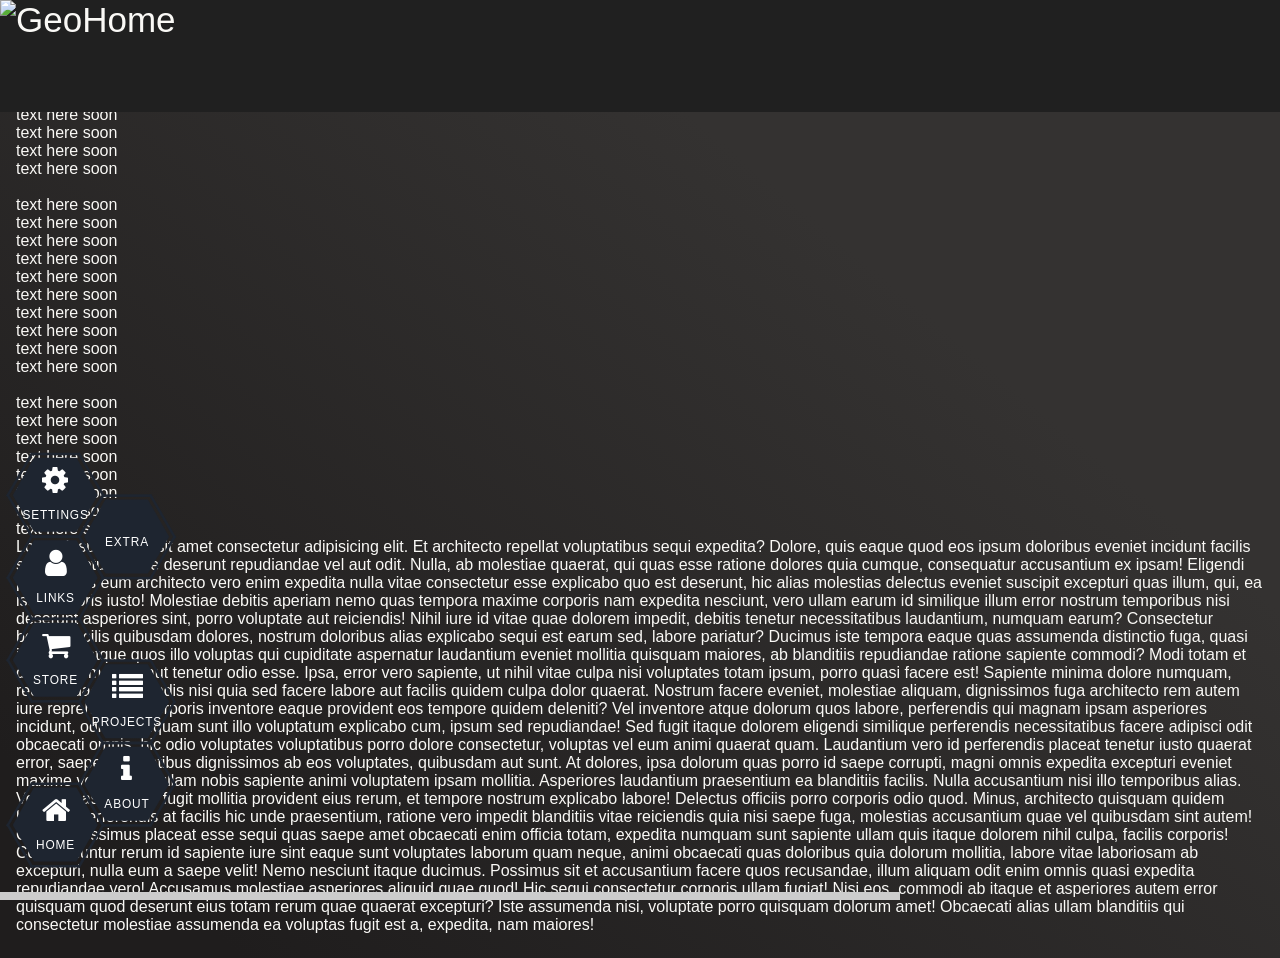
==== commit 46472c46: "reverted layout a bit removed the grid layout because I couldn't get the menu to work with it yet" ====
--- a/src/html/index.html
+++ b/src/html/index.html
@@ -14,205 +14,201 @@
         <title>GeoHome</title>
     </head>
     <body>
-        <div class="base-layout">
-            <header>
-                <div>
-                    <p>header and stuff</p>
+        <header id="header">
+            <a id="logo">
+                <img class="logo" src="" alt="GeoHome">
+            </a>
+            <div id="header-right">
+                <a></a>
+            </div>
+        </header>
+        <aside>
+            <div class="nav-container">
+                <div class="hexagon-menu clear">
+                    <div class="hexagon-item1">
+                        <div class="hex-item">
+                            <div></div>
+                            <div></div>
+                            <div></div>
+                        </div>
+                        <div class="hex-item">
+                            <div></div>
+                            <div></div>
+                            <div></div>
+                        </div>
+                        <a  class="hex-content" href="index.html">
+                            <span class="hex-content-inner">
+                                <span class="icon">
+                                    <i class="fa fa-home"></i>
+                                </span>
+                                <span class="title">Home</span>
+                            </span>
+                            <svg viewBox="0 0 100 100" height="100" width="100" version="1.1" xmlns="http://www.w3.org/2000/svg"><polygon points="0,50 25,6 75,6 100,50 75,93 25,93" fill="#1e2530"></polygon></svg>
+                        </a>
+                    </div>
+                    <div class="hexagon-item2">
+                        <div class="hex-item">
+                            <div></div>
+                            <div></div>
+                            <div></div>
+                        </div>
+                        <div class="hex-item">
+                            <div></div>
+                            <div></div>
+                            <div></div>
+                        </div>
+                        <a  class="hex-content" href="">
+                            <span class="hex-content-inner">
+                                <span class="icon">
+                                    <i class="fa fa-info"></i>
+                                </span>
+                                <span class="title">About</span>
+                            </span>
+                            <svg viewBox="0 0 100 100" height="100" width="100" version="1.1" xmlns="http://www.w3.org/2000/svg"><polygon points="0,50 25,6 75,6 100,50 75,93 25,93" fill="#1e2530"></polygon></svg>
+                        </a>
+                    </div>
+                    <div class="hexagon-item4">
+                        <div class="hex-item">
+                            <div></div>
+                            <div></div>
+                            <div></div>
+                        </div>
+                        <div class="hex-item">
+                            <div></div>
+                            <div></div>
+                            <div></div>
+                        </div>
+                        <a  class="hex-content" href="projects.html">
+                            <span class="hex-content-inner">
+                                <span class="icon">
+                                    <i class="fa fa-list"></i>
+                                </span>
+                                <span class="title">Projects</span>
+                            </span>
+                            <svg viewBox="0 0 100 100" height="100" width="100" version="1.1" xmlns="http://www.w3.org/2000/svg"><polygon points="0,50 25,6 75,6 100,50 75,93 25,93" fill="#1e2530"></polygon></svg>
+                        </a>    
+                    </div>
+                    <div class="hexagon-item5">
+                        <div class="hex-item">
+                            <div></div>
+                            <div></div>
+                            <div></div>
+                        </div>
+                        <div class="hex-item">
+                            <div></div>
+                            <div></div>
+                            <div></div>
+                        </div>
+                        <a  class="hex-content" href="store.html">
+                            <span class="hex-content-inner">
+                                <span class="icon">
+                                    <i class="fa fa-shopping-cart"></i>
+                                </span>
+                                <span class="title">Store</span>
+                            </span>
+                            <svg viewBox="0 0 100 100" height="100" width="100" version="1.1" xmlns="http://www.w3.org/2000/svg"><polygon points="0,50 25,6 75,6 100,50 75,93 25,93" fill="#1e2530"></polygon></svg>
+                        </a>
+                    </div>
+                    <div class="hexagon-item7">
+                        <div class="hex-item">
+                            <div></div>
+                            <div></div>
+                            <div></div>
+                        </div>
+                        <div class="hex-item">
+                            <div></div>
+                            <div></div>
+                            <div></div>
+                        </div>
+                        <a  class="hex-content" href="links.html">
+                            <span class="hex-content-inner">
+                                <span class="icon">
+                                    <i class="fa fa-user"></i>
+                                </span>
+                                <span class="title">Links</span>
+                            </span>
+                            <svg viewBox="0 0 100 100" height="100" width="100" version="1.1" xmlns="http://www.w3.org/2000/svg"><polygon points="0,50 25,6 75,6 100,50 75,93 25,93" fill="#1e2530"></polygon></svg>
+                        </a>
+                    </div>
+                    <div class="hexagon-item8">
+                        <div class="hex-item">
+                            <div></div>
+                            <div></div>
+                            <div></div>
+                        </div>
+                        <div class="hex-item">
+                            <div></div>
+                            <div></div>
+                            <div></div>
+                        </div>
+                        <a  class="hex-content">
+                            <span class="hex-content-inner">
+                                <span class="icon">
+                                    <i class=""></i>
+                                </span>
+                                <span class="title">Extra</span>
+                            </span>
+                            <svg viewBox="0 0 100 100" height="100" width="100" version="1.1" xmlns="http://www.w3.org/2000/svg"><polygon points="0,50 25,6 75,6 100,50 75,93 25,93" fill="#1e2530"></polygon></svg>
+                        </a>
+                    </div>
+                    <div class="hexagon-item9">
+                        <div class="hex-item">
+                            <div></div>
+                            <div></div>
+                            <div></div>
+                        </div>
+                        <div class="hex-item">
+                            <div></div>
+                            <div></div>
+                            <div></div>
+                        </div>
+                        <a  class="hex-content">
+                            <span class="hex-content-inner">
+                                <span class="icon">
+                                    <i class="fa fa-cog"></i>
+                                </span>
+                                <span class="title">Settings</span>
+                            </span>
+                            <svg viewBox="0 0 100 100" height="100" width="100" version="1.1" xmlns="http://www.w3.org/2000/svg"><polygon points="0,50 25,6 75,6 100,50 75,93 25,93" fill="#1e2530"></polygon></svg>
+                        </a>
+                    </div>
                 </div>
-            </header>
-            <aside class="side-grid-container">
-                <div class="side-item">
-                    <p>yo</p>
-                </div>
-                <div class="side-item">
-                    <div class="nav-container">
-                        <div class="hexagon-item1">
-                            <div class="hex-item">
-                                <div></div>
-                                <div></div>
-                                <div></div>
-                            </div>
-                            <div class="hex-item">
-                                <div></div>
-                                <div></div>
-                                <div></div>
-                            </div>
-                            <a  class="hex-content" href="index.html">
-                                <span class="hex-content-inner">
-                                    <span class="icon">
-                                        <i class="fa fa-home"></i>
-                                    </span>
-                                    <span class="title">Home</span>
-                                </span>
-                                <svg viewBox="0 0 100 100" height="100" width="100" version="1.1" xmlns="http://www.w3.org/2000/svg"><polygon points="0,50 25,6 75,6 100,50 75,93 25,93" fill="#1e2530"></polygon></svg>
-                            </a>
-                        </div>
-                        <div class="hexagon-item2">
-                            <div class="hex-item">
-                                <div></div>
-                                <div></div>
-                                <div></div>
-                            </div>
-                            <div class="hex-item">
-                                <div></div>
-                                <div></div>
-                                <div></div>
-                            </div>
-                            <a  class="hex-content" href="">
-                                <span class="hex-content-inner">
-                                    <span class="icon">
-                                        <i class="fa fa-info"></i>
-                                    </span>
-                                    <span class="title">About</span>
-                                </span>
-                                <svg viewBox="0 0 100 100" height="100" width="100" version="1.1" xmlns="http://www.w3.org/2000/svg"><polygon points="0,50 25,6 75,6 100,50 75,93 25,93" fill="#1e2530"></polygon></svg>
-                            </a>
-                        </div>
-                        <div class="hexagon-item4">
-                            <div class="hex-item">
-                                <div></div>
-                                <div></div>
-                                <div></div>
-                            </div>
-                            <div class="hex-item">
-                                <div></div>
-                                <div></div>
-                                <div></div>
-                            </div>
-                            <a  class="hex-content" href="projects.html">
-                                <span class="hex-content-inner">
-                                    <span class="icon">
-                                        <i class="fa fa-list"></i>
-                                    </span>
-                                    <span class="title">Projects</span>
-                                </span>
-                                <svg viewBox="0 0 100 100" height="100" width="100" version="1.1" xmlns="http://www.w3.org/2000/svg"><polygon points="0,50 25,6 75,6 100,50 75,93 25,93" fill="#1e2530"></polygon></svg>
-                            </a>    
-                        </div>
-                        <div class="hexagon-item5">
-                            <div class="hex-item">
-                                <div></div>
-                                <div></div>
-                                <div></div>
-                            </div>
-                            <div class="hex-item">
-                                <div></div>
-                                <div></div>
-                                <div></div>
-                            </div>
-                            <a  class="hex-content" href="store.html">
-                                <span class="hex-content-inner">
-                                    <span class="icon">
-                                        <i class="fa fa-shopping-cart"></i>
-                                    </span>
-                                    <span class="title">Store</span>
-                                </span>
-                                <svg viewBox="0 0 100 100" height="100" width="100" version="1.1" xmlns="http://www.w3.org/2000/svg"><polygon points="0,50 25,6 75,6 100,50 75,93 25,93" fill="#1e2530"></polygon></svg>
-                            </a>
-                        </div>
-                        <div class="hexagon-item7">
-                            <div class="hex-item">
-                                <div></div>
-                                <div></div>
-                                <div></div>
-                            </div>
-                            <div class="hex-item">
-                                <div></div>
-                                <div></div>
-                                <div></div>
-                            </div>
-                            <a  class="hex-content" href="links.html">
-                                <span class="hex-content-inner">
-                                    <span class="icon">
-                                        <i class="fa fa-user"></i>
-                                    </span>
-                                    <span class="title">Links</span>
-                                </span>
-                                <svg viewBox="0 0 100 100" height="100" width="100" version="1.1" xmlns="http://www.w3.org/2000/svg"><polygon points="0,50 25,6 75,6 100,50 75,93 25,93" fill="#1e2530"></polygon></svg>
-                            </a>
-                        </div>
-                        <div class="hexagon-item8">
-                            <div class="hex-item">
-                                <div></div>
-                                <div></div>
-                                <div></div>
-                            </div>
-                            <div class="hex-item">
-                                <div></div>
-                                <div></div>
-                                <div></div>
-                            </div>
-                            <a  class="hex-content">
-                                <span class="hex-content-inner">
-                                    <span class="icon">
-                                        <i class=""></i>
-                                    </span>
-                                    <span class="title">Extra</span>
-                                </span>
-                                <svg viewBox="0 0 100 100" height="100" width="100" version="1.1" xmlns="http://www.w3.org/2000/svg"><polygon points="0,50 25,6 75,6 100,50 75,93 25,93" fill="#1e2530"></polygon></svg>
-                            </a>
-                        </div>
-                        <div class="hexagon-item9">
-                            <div class="hex-item">
-                                <div></div>
-                                <div></div>
-                                <div></div>
-                            </div>
-                            <div class="hex-item">
-                                <div></div>
-                                <div></div>
-                                <div></div>
-                            </div>
-                            <a  class="hex-content">
-                                <span class="hex-content-inner">
-                                    <span class="icon">
-                                        <i class="fa fa-cog"></i>
-                                    </span>
-                                    <span class="title">Settings</span>
-                                </span>
-                                <svg viewBox="0 0 100 100" height="100" width="100" version="1.1" xmlns="http://www.w3.org/2000/svg"><polygon points="0,50 25,6 75,6 100,50 75,93 25,93" fill="#1e2530"></polygon></svg>
-                            </a>
-                        </div>
-                    </div>
-                </div>
-            </aside>
-            <main>
-                <div>
-                    <p>text here soon</p>
-                    <p>text here soon</p>
-                    <p>text here soon</p>
-                    <p>text here soon</p>
-                    <p>text here soon</p>
-                    <p>text here soon</p>
-                    <p>text here soon</p>
-                    <p>text here soon</p>
-                    <p>text here soon</p>
-                    <br>
-                    <p>text here soon</p>
-                    <p>text here soon</p>
-                    <p>text here soon</p>
-                    <p>text here soon</p>
-                    <p>text here soon</p>
-                    <p>text here soon</p>
-                    <p>text here soon</p>
-                    <p>text here soon</p>
-                    <p>text here soon</p>
-                    <p>text here soon</p>
-                    <br>
-                    <p>text here soon</p>
-                    <p>text here soon</p>
-                    <p>text here soon</p>
-                    <p>text here soon</p>
-                    <p>text here soon</p>
-                    <p>text here soon</p>
-                    <p>text here soon</p>
-                    <p>text here soon</p>
-                </div>
-            </main>
-            <footer>
-                <p>footer and things</p>
-            </footer>
-        </div>
+            </div>
+        </aside>
+        <main>
+            <div>
+                <p>text here soon</p>
+                <p>text here soon</p>
+                <p>text here soon</p>
+                <p>text here soon</p>
+                <p>text here soon</p>
+                <p>text here soon</p>
+                <p>text here soon</p>
+                <p>text here soon</p>
+                <p>text here soon</p>
+                <br>
+                <p>text here soon</p>
+                <p>text here soon</p>
+                <p>text here soon</p>
+                <p>text here soon</p>
+                <p>text here soon</p>
+                <p>text here soon</p>
+                <p>text here soon</p>
+                <p>text here soon</p>
+                <p>text here soon</p>
+                <p>text here soon</p>
+                <br>
+                <p>text here soon</p>
+                <p>text here soon</p>
+                <p>text here soon</p>
+                <p>text here soon</p>
+                <p>text here soon</p>
+                <p>text here soon</p>
+                <p>text here soon</p>
+                <p>text here soon</p>
+                <p>Lorem ipsum dolor, sit amet consectetur adipisicing elit. Et architecto repellat voluptatibus sequi expedita? Dolore, quis eaque quod eos ipsum doloribus eveniet incidunt facilis sit! Et tenetur labore deserunt repudiandae vel aut odit. Nulla, ab molestiae quaerat, qui quas esse ratione dolores quia cumque, consequatur accusantium ex ipsam! Eligendi perferendis eum architecto vero enim expedita nulla vitae consectetur esse explicabo quo est deserunt, hic alias molestias delectus eveniet suscipit excepturi quas illum, qui, ea iste corporis iusto! Molestiae debitis aperiam nemo quas tempora maxime corporis nam expedita nesciunt, vero ullam earum id similique illum error nostrum temporibus nisi deserunt asperiores sint, porro voluptate aut reiciendis! Nihil iure id vitae quae dolorem impedit, debitis tenetur necessitatibus laudantium, numquam earum? Consectetur beatae facilis quibusdam dolores, nostrum doloribus alias explicabo sequi est earum sed, labore pariatur? Ducimus iste tempora eaque quas assumenda distinctio fuga, quasi iure modi atque quos illo voluptas qui cupiditate aspernatur laudantium eveniet mollitia quisquam maiores, ab blanditiis repudiandae ratione sapiente commodi? Modi totam et dolor harum vero, aut tenetur odio esse. Ipsa, error vero sapiente, ut nihil vitae culpa nisi voluptates totam ipsum, porro quasi facere est! Sapiente minima dolore numquam, recusandae perferendis nisi quia sed facere labore aut facilis quidem culpa dolor quaerat. Nostrum facere eveniet, molestiae aliquam, dignissimos fuga architecto rem autem iure reprehenderit corporis inventore eaque provident eos tempore quidem deleniti? Vel inventore atque dolorum quos labore, perferendis qui magnam ipsam asperiores incidunt, odit aut aliquam sunt illo voluptatum explicabo cum, ipsum sed repudiandae! Sed fugit itaque dolorem eligendi similique perferendis necessitatibus facere adipisci odit obcaecati omnis, hic odio voluptates voluptatibus porro dolore consectetur, voluptas vel eum animi quaerat quam. Laudantium vero id perferendis placeat tenetur iusto quaerat error, saepe voluptatibus dignissimos ab eos voluptates, quibusdam aut sunt. At dolores, ipsa dolorum quas porro id saepe corrupti, magni omnis expedita excepturi eveniet maxime voluptates, ullam nobis sapiente animi voluptatem ipsam mollitia. Asperiores laudantium praesentium ea blanditiis facilis. Nulla accusantium nisi illo temporibus alias. Voluptas aspernatur fugit mollitia provident eius rerum, et tempore nostrum explicabo labore! Delectus officiis porro corporis odio quod. Minus, architecto quisquam quidem laborum perferendis at facilis hic unde praesentium, ratione vero impedit blanditiis vitae reiciendis quia nisi saepe fuga, molestias accusantium quae vel quibusdam sint autem! Officiis, possimus placeat esse sequi quas saepe amet obcaecati enim officia totam, expedita numquam sunt sapiente ullam quis itaque dolorem nihil culpa, facilis corporis! Consequuntur rerum id sapiente iure sint eaque sunt voluptates laborum quam neque, animi obcaecati quas doloribus quia dolorum mollitia, labore vitae laboriosam ab excepturi, nulla eum a saepe velit! Nemo nesciunt itaque ducimus. Possimus sit et accusantium facere quos recusandae, illum aliquam odit enim omnis quasi expedita repudiandae vero! Accusamus molestiae asperiores aliquid quae quod! Hic sequi consectetur corporis ullam fugiat! Nisi eos, commodi ab itaque et asperiores autem error quisquam quod deserunt eius totam rerum quae quaerat excepturi? Iste assumenda nisi, voluptate porro quisquam dolorum amet! Obcaecati alias ullam blanditiis qui consectetur molestiae assumenda ea voluptas fugit est a, expedita, nam maiores!</p>
+            </div>
+        </main>
         <div class="progress-container">
             <div class="progress-bar" id="ProgBar"></div>
         </div>
--- a/src/css/variables.css
+++ b/src/css/variables.css
@@ -1,5 +1,7 @@
 :root {
-  --header-height: 4.5em;
+  --header-height: 7em;
+  --scroll-header-height: 4em;
   --footer-height: 3em;
-  --menu-scale: 0.8;
+  --side-width: 6em;
+  --menu-scale: 0.85;
 }
--- a/src/css/menu-style.css
+++ b/src/css/menu-style.css
@@ -1,6 +1,7 @@
 .nav-container{
-  position: relative;
+  position: absolute;
   transform: scale(var(--menu-scale));
+  z-index: 100;
 }
   .hexagon-item1 {
     cursor: pointer;
--- a/src/css/layout.css
+++ b/src/css/layout.css
@@ -1,55 +1,55 @@
 *{
   margin: 0;
   padding: 0;
-  overflow-x: hidden;
 }
 /*-------------
   base layout
 -------------*/
-.base-layout{
+body{
   min-height: 100vh;
-  display: grid;
-  grid-template-columns: 6em 1fr;
-  grid-template-rows: auto 1fr auto;
-  grid-template-areas:
-  "header header"
-  "aside main"
-  "footer footer";
+  overflow-x: hidden;
 }
 header{
   top: 0;
-  position: sticky;
   height: var(--header-height);
-  grid-area: header; }
-
-aside{
-  height: calc(var(--header-height) + var(--footer-height));
-  top: var(--header-height);
-  position: sticky;
-  align-self: start;
-  grid-area: aside;
+  z-index: 99;
 }
 main{
-  grid-area: main;
+  padding: 1em;
 }
-footer{
-  height: var(--footer-height);
-  grid-area: footer;
+aside{
+  top: calc(100vh - 1.5em);
+  position: sticky;
 }
 
 /*---------------
   header layout
 ---------------*/
+#header{
+  overflow: hidden;
+  background-color: #202020;
+  transition: 0.4s;
+  position: fixed;
+  width: 100%;
+}
+#header a{
+  float: left;
+  text-decoration: none;
+}
+#header #logo{
+  font-size: 35px;
+  transition: 0.4s;
+}
+#header-right{
+  float: right;
+}
+
+
 
 /*-------------
   side layout
 -------------*/
-.side-grid-container{
-  height: calc(100vh - (var(--header-height) + var(--footer-height)));
-  display: grid;
-  grid-template-rows: 1fr 1fr;
-  gap: 1em;
-}
+
 /*---------
     main
 ---------*/
@@ -87,11 +87,9 @@
   background: #ccc;
   position: sticky;
   bottom: 0;
-  z-index: 5;
 }
 .progress-bar {
   height: 8px;
   background: linear-gradient(90deg, #04aa6d 0%, #48f5b6 50%, #6df7d9 100%);
   width: 0%;
-  z-index: 6;
 }
